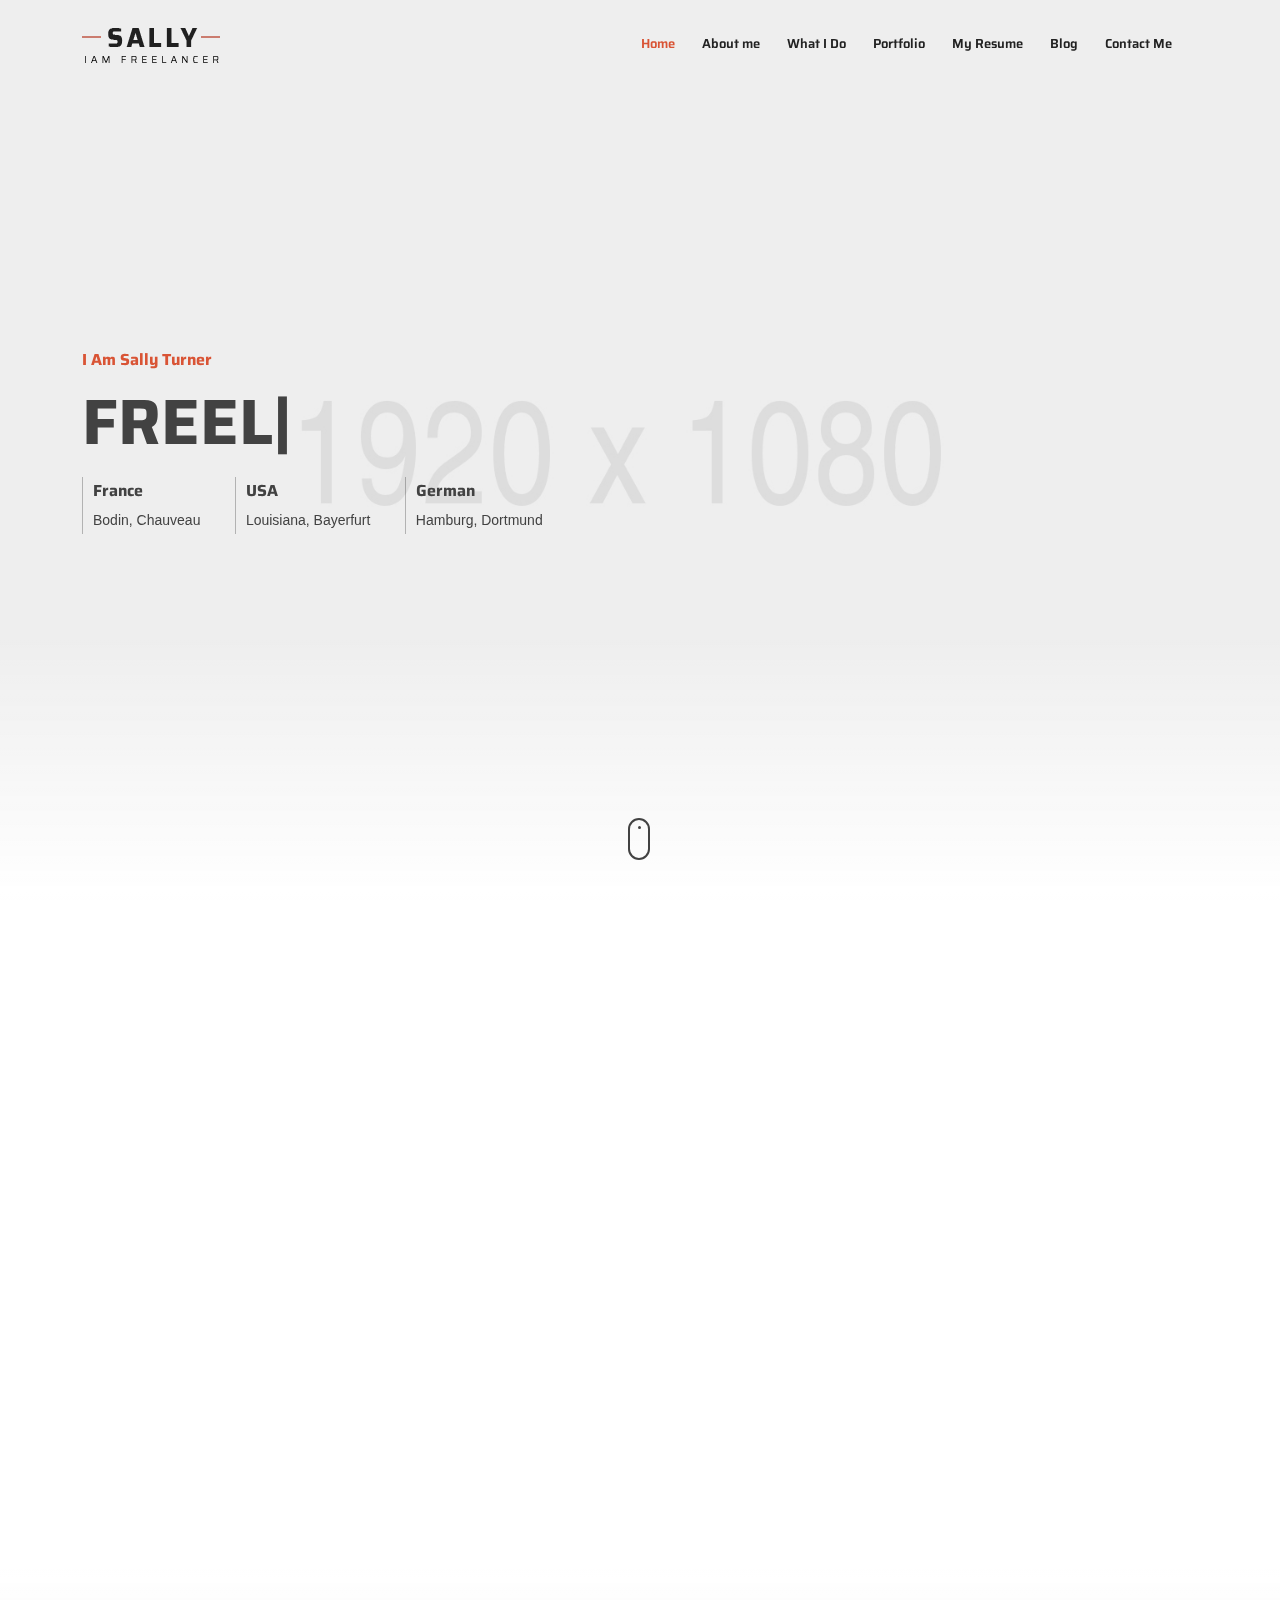
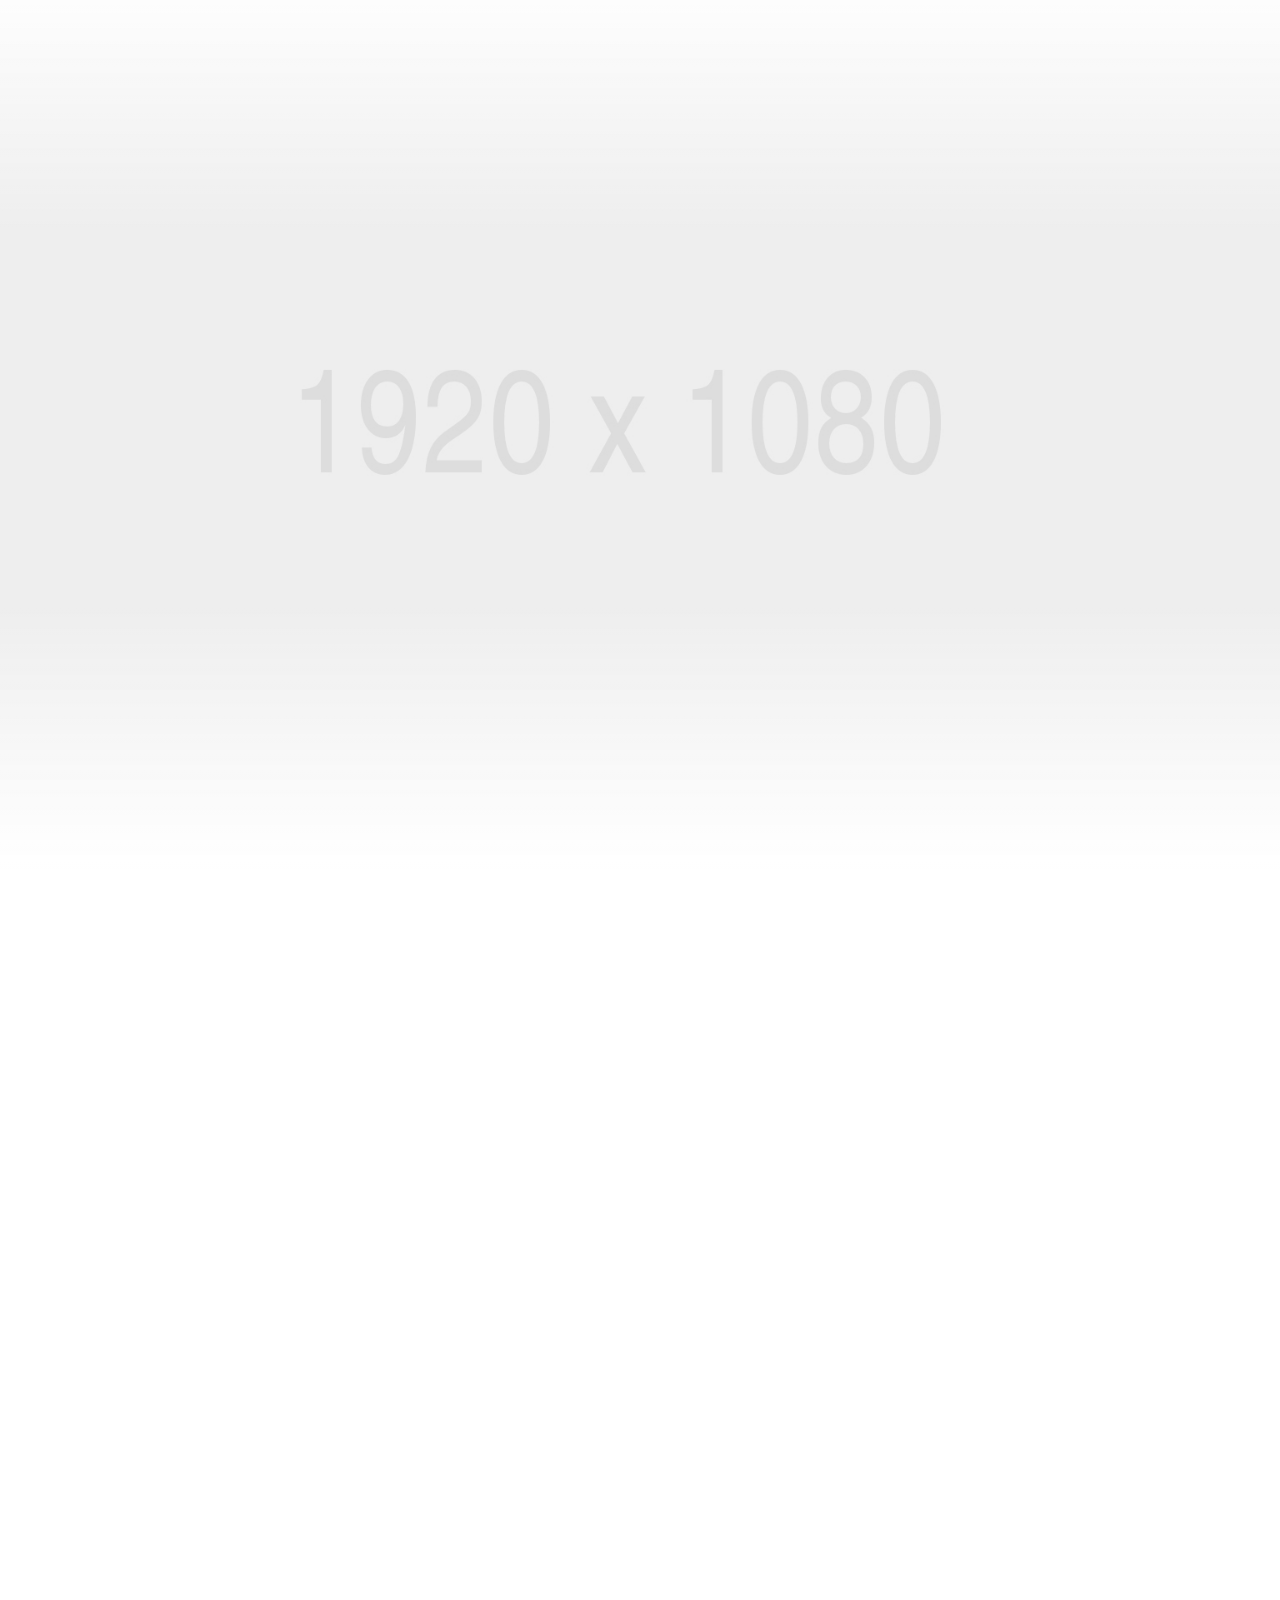
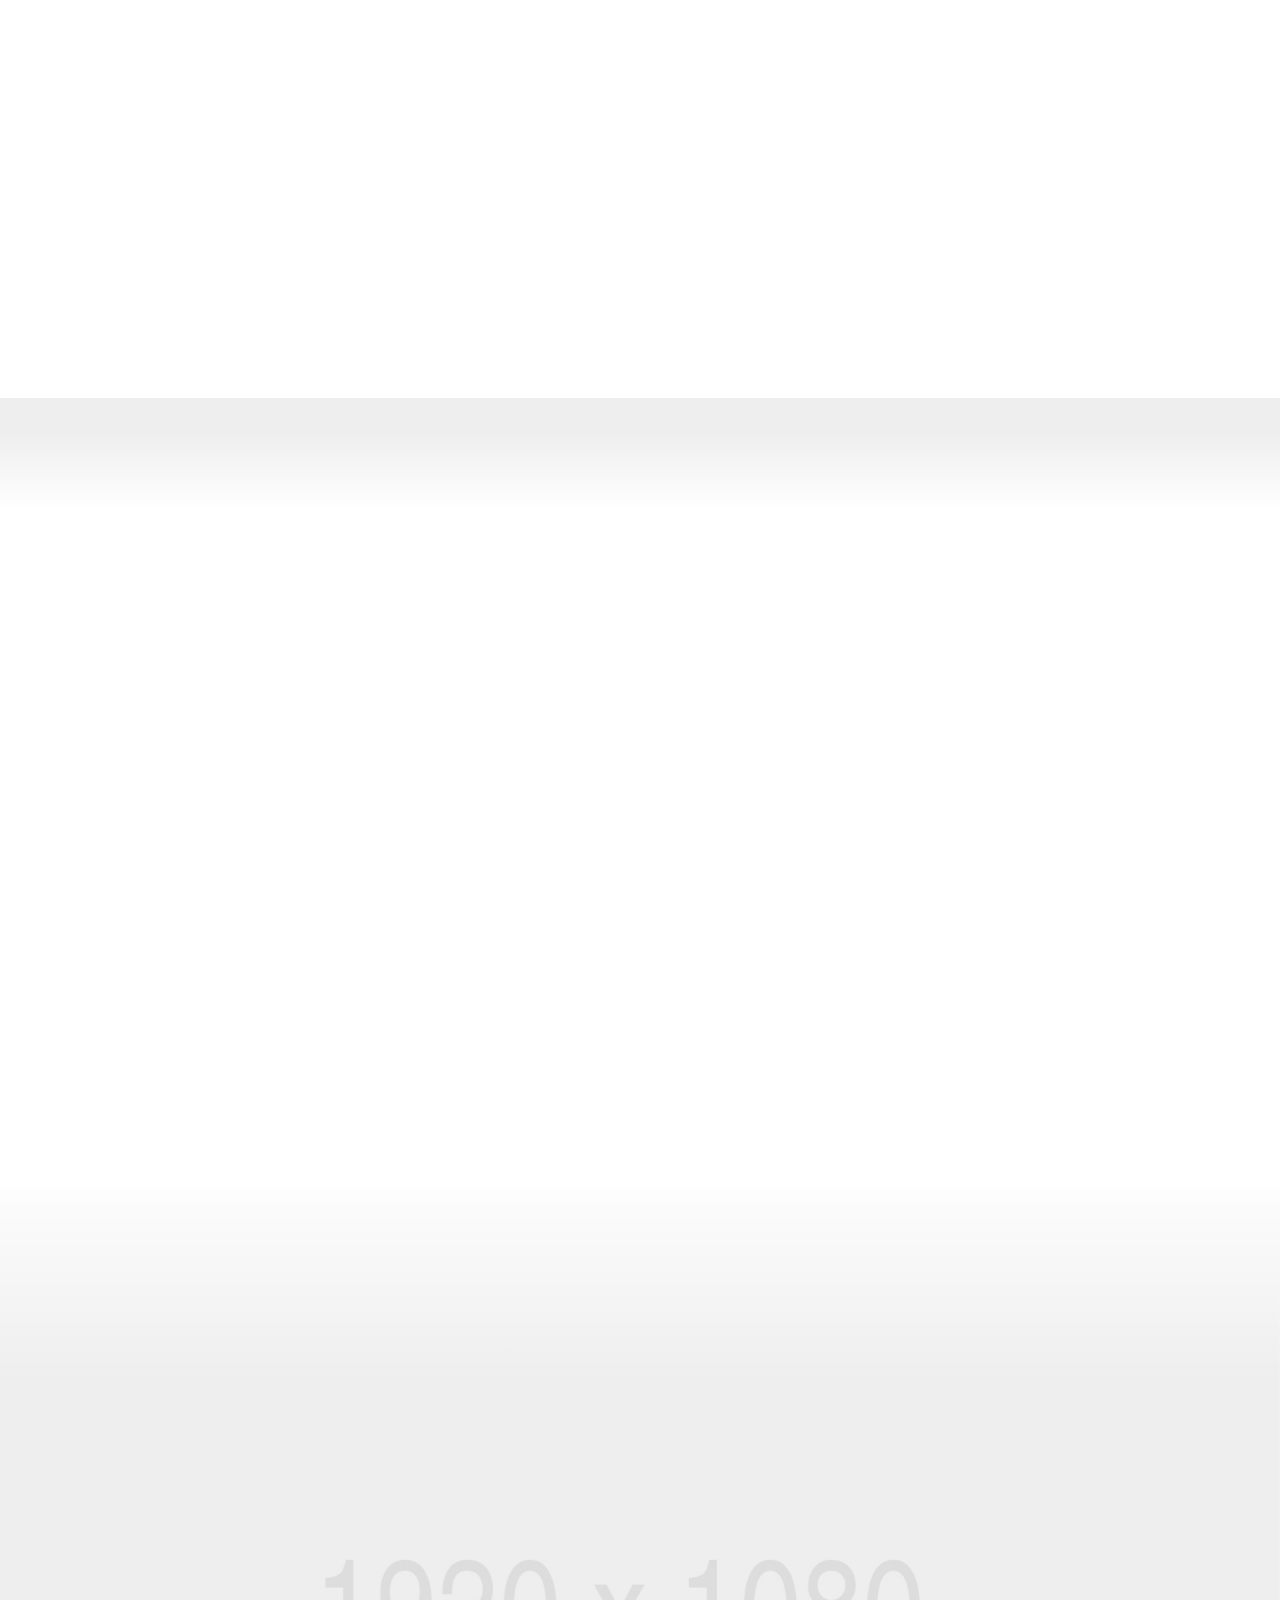
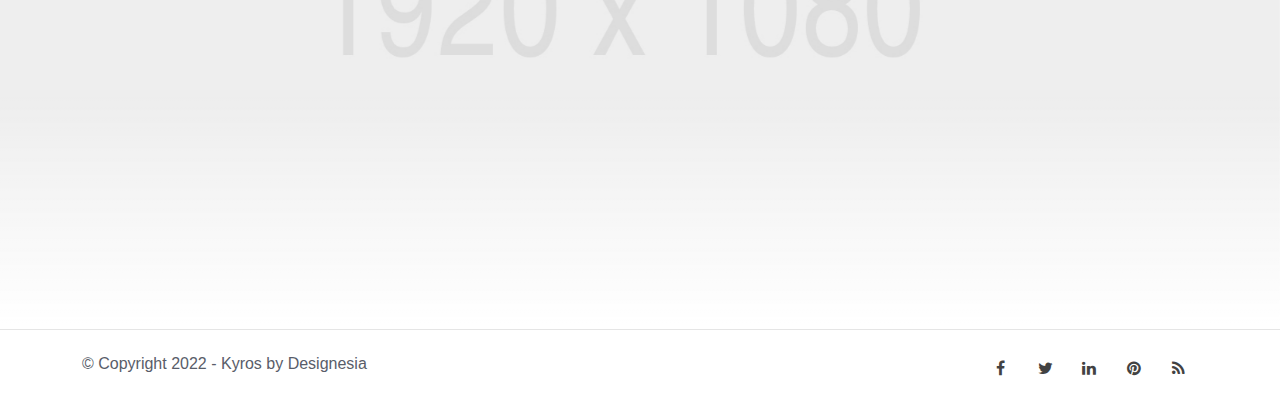
==== index-light.html @ 36700a08 "first commit" ====
<!DOCTYPE html>
<html lang="zxx">

<head>
    <title>Kyros - Personal Website</title>
    <link rel="icon" href="images/icon.png" type="image/gif" sizes="16x16">
    <meta content="text/html;charset=utf-8" http-equiv="Content-Type">
    <meta content="width=device-width, initial-scale=1.0" name="viewport" />
    <meta content="Kyros - Personal Website" name="description" />
    <meta content="" name="keywords" />
    <meta content="" name="author" />
    <!-- CSS Files
    ================================================== -->
    <link href="css/bootstrap.min.css" rel="stylesheet" type="text/css" id="bootstrap" />
    <link href="css/plugins.css" rel="stylesheet" type="text/css" />
    <link href="css/style.css" rel="stylesheet" type="text/css" />
    <style>
        :root {
            --primary-color: #D95435;
            --primary-color-rgb: 217, 84, 53;
        }
    </style>
    <link href="css/coloring.css" rel="stylesheet" type="text/css" />
</head>

<body class="onepage">
    <div id="wrapper">
        <!-- header begin -->
        <header class="transparent header-light">
            <div class="container">
                <div class="row">
                    <div class="col-md-12">
                        <div class="de-flex sm-pt10">
                            <div class="de-flex-col">
                                <div class="de-flex-col">
                                    <!-- logo begin -->
                                    <div id="logo">
                                        <a href="index.html">
                                            <img alt="" class="logo" src="images/logo-3.png" />
                                            <img alt="" class="logo-2" src="images/logo-3.png" />
                                        </a>
                                    </div>
                                    <!-- logo close -->
                                </div>
                            </div>
                            <div class="de-flex-col header-col-right">
                                <ul id="mainmenu">
                                    <li><a class="active" href="#top">Home<span></span></a></li>
                                    <li><a href="#section-about">About me<span></span></a></li>
                                    <li><a href="#section-services">What I Do<span></span></a></li>
                                    <li><a href="#section-portfolio">Portfolio<span></span></a></li>
                                    <li><a href="#section-resume">My Resume<span></span></a></li>
                                    <li><a href="#section-blog">Blog<span></span></a></li>
                                    <li><a href="#section-contact">Contact Me<span></span></a></li>
                                </ul>
                                <div class="menu_side_area">
                                    <span id="menu-btn"></span>
                                </div>
                            </div>
                        </div>
                    </div>
                </div>
            </div>
        </header>
        <!-- header close -->
        <!-- content begin -->
        <div class="no-bottom no-top" id="content">
            <div id="top"></div>

            <!-- page preloader begin -->
            <div id="preloader">
                <div class="preloader1"></div>
            </div>
            <!-- page preloader close -->
            
            <!-- float text begin -->
            <div class="float-text">
                <div class="de_social-icons">
                    <a href="#"><i class="fa fa-facebook fa-lg"></i></a>
                    <a href="#"><i class="fa fa-twitter fa-lg"></i></a>
                    <a href="#"><i class="fa fa-instagram fa-lg"></i></a>
                </div>
                <span>Follow Me</span>
            </div>
            <!-- float text close --> 

            <!-- load external content begin -->
            <div id="de_modal">
                <button class="button-close"></button>
                <div class="d-modal-loader"></div>
            </div>
             <!-- load external content close -->

            <section aria-label="section" class="jarallax no-top no-bottom">
                <img src="images/background/l1.jpg" class="jarallax-img" alt="">
                <div class="v-center">
                    <div class="container">
                        <div class="row align-items-center">
                            <div class="col-md-12">
                                <h6 class="wow fadeInUp" data-wow-delay=".4s"><span class="id-color-2">I Am Sally Turner</span></h6>
                                <div class="spacer-10"></div>
                                <div class="h1_big wow fadeInUp" data-wow-delay=".6s">
                                    <div class="typed-strings">
                                        <p>Freelancer</p>
                                        <p>Programmer</p>
                                        <p>Photographer</p>
                                    </div>
                                    <div class="typed"></div>
                                </div>
                            </div>
                            <div class="spacer-20"></div>
                            <ul class="list_location wow fadeInUp" data-wow-delay=".8s">
                                <li><span>France</span>Bodin, Chauveau</li>
                                <li><span>USA</span>Louisiana, Bayerfurt</li>
                                <li><span>German</span>Hamburg, Dortmund</li>
                            </ul>
                        </div>
                    </div>
                </div>
                <a href="#section-about" class="mouse-icon-click scroll-to wow fadeInUp" data-wow-delay=".8s">
                    <span class="mouse fadeScroll relative" data-scroll-speed="10">
                        <span class="scroll"></span>
                    </span>
                </a>
                <div class="de-gradient-edge-bottom"></div>
            </section>
            <section id="section-about">
                <div class="container relative">
                    <div class="row">
                        <div class="col-md-12 text-center wow fadeInUp">
                            <h2>About Me</h2>
                            <div class="space-border"></div>
                        </div>
                        <div class="col-md-8 offset-md-2 text-center wow fadeInUp">
                            <p>I am a website designer from Lousiana, with a strong focus in UI/UX design. I love to get new experiences and always learn from my surroundings. I've done more than 285 projects. You can check it through portfolio section on
                                this website. I looking forward to any opportunities and challenges. </p>
                        </div>
                        <div class="spacer-single"></div>
                        <div class="col-lg-3 position-relative wow fadeIn" data-wow-delay=".2s">
                            <div class="position-relative">
                                <div class="progressbar" data-animate="false">
                                    <div class="circle" data-percent="90">
                                        <div></div>
                                    </div>
                                    <h4>HTML</h4>
                                </div>
                            </div>
                        </div>
                        <div class="col-lg-3 position-relative wow fadeIn" data-wow-delay=".4s">
                            <div class="position-relative">
                                <div class="progressbar" data-animate="false">
                                    <div class="circle" data-percent="85">
                                        <div></div>
                                    </div>
                                    <h4>CSS</h4>
                                </div>
                            </div>
                        </div>
                        <div class="col-lg-3 position-relative wow fadeIn" data-wow-delay=".6s">
                            <div class="position-relative">
                                <div class="progressbar" data-animate="false">
                                    <div class="circle" data-percent="80">
                                        <div></div>
                                    </div>
                                    <h4>PHP</h4>
                                </div>
                            </div>
                        </div>
                        <div class="col-lg-3 position-relative wow fadeIn" data-wow-delay=".8s">
                            <div class="position-relative">
                                <div class="progressbar" data-animate="false">
                                    <div class="circle" data-percent="75">
                                        <div></div>
                                    </div>
                                    <h4>jQuery</h4>
                                </div>
                            </div>
                        </div>
                    </div>
                </div>
            </section>
            <section id="section-my-quote" aria-label="section" class="jarallax no-top no-bottom">
                <div class="de-gradient-edge-top"></div>
                <img src="images/background/l2.jpg" class="jarallax-img" alt="">
                <div class="v-center">
                    <div class="container">
                        <div class="row align-items-center">
                            <div class="col-md-10 offset-md-1">
                                <blockquote class="q-big wow fadeIn" data-wow-duration="3s">
                                    <i class="d-big icon_quotations"></i>
                                    Do more than is required. What is the distance between someone who achieves their goals consistently and those who spend their lives and careers merely following? The extra mile.
                                    <span class="d-quote-by">Kyros Noriaki</span>
                                </blockquote>
                                <div class="spacer-double"></div>
                            </div>
                        </div>
                    </div>
                </div>
                <div class="de-gradient-edge-bottom"></div>
            </section>
            <section id="section-services" class="no-bottom">
                <div class="container relative">
                    <div class="row">
                        <div class="col-md-12 text-center wow fadeInUp">
                            <h2>What I Do</h2>
                            <div class="space-border"></div>
                        </div>
                        <div class="spacer-single"></div>
                        <div class="row g-0">
                            <div class="col-lg-4 wow fadeIn" data-wow-delay=".2s">
                                <div class="de_3d-box">
                                    <div class="d-inner">
                                        <i class="icon_genius id-color-2"></i>
                                        <div class="text">
                                            <h3>Branding</h3>
                                            Ex velit cupidatat magna voluptate deserunt quis et dolor adipisicing elit culpa ad exercitation proident irure deserunt irure.
                                        </div>
                                    </div>
                                </div>
                            </div>
                            <div class="col-lg-4 wow fadeIn" data-wow-delay=".4s">
                                <div class="de_3d-box">
                                    <div class="d-inner">
                                        <i class="icon_tools id-color-2"></i>
                                        <div class="text">
                                            <h3>Development</h3>
                                            Ex velit cupidatat magna voluptate deserunt quis et dolor adipisicing elit culpa ad exercitation proident irure deserunt irure.
                                        </div>
                                    </div>
                                </div>
                            </div>
                            <div class="col-lg-4 wow fadeIn" data-wow-delay=".6s">
                                <div class="de_3d-box">
                                    <div class="d-inner">
                                        <i class="icon_camera_alt id-color-2"></i>
                                        <div class="text">
                                            <h3>Photography</h3>
                                            Ex velit cupidatat magna voluptate deserunt quis et dolor adipisicing elit culpa ad exercitation proident irure deserunt irure.
                                        </div>
                                    </div>
                                </div>
                            </div>
                        </div>
                    </div>
                </div>
            </section>
            <section id="section-portfolio" class="no-bottom">
                <div class="container relative">
                    <div class="row">
                        <div class="col-md-12 text-center wow fadeInUp">
                            <h2>Portfolio</h2>
                            <div class="space-border"></div>
                        </div>
                    </div>
                    <div id="gallery" class="row sequence">
                        <div class="col-md-4 item wow">
                            <div class="de_modal" data-url="single-project.html">
                                <div class="card-image-1 mod-c" data-tilt>
                                    <div class="d-text">
                                        <h3>Archi Interior Design</h3>
                                        <h5 class="d-tag">website</h5>
                                    </div>
                                    <img src="images/gallery/1.jpg" class="img-fluid" alt="">
                                </div>
                            </div>
                        </div>
                        <div class="col-md-4 item wow">
                            <div class="de_modal" data-url="single-project.html">
                                <div class="card-image-1 mod-c" data-tilt>
                                    <div class="d-text">
                                        <h3>Rockfest Event</h3>
                                        <h5 class="d-tag">website</h5>
                                    </div>
                                    <img src="images/gallery/2.jpg" class="img-fluid" alt="">
                                </div>
                            </div>
                        </div>
                        <div class="col-md-4 item wow">
                            <div class="de_modal" data-url="single-project.html">
                                <div class="card-image-1 mod-c" data-tilt>
                                    <div class="d-text">
                                        <h3>Justica Lawyer</h3>
                                        <h5 class="d-tag">website</h5>
                                    </div>
                                    <img src="images/gallery/3.jpg" class="img-fluid" alt="">
                                </div>
                            </div>
                        </div>
                        <div class="col-md-4 item wow">
                            <div class="de_modal" data-url="single-project.html">
                                <div class="card-image-1 mod-c" data-tilt>
                                    <div class="d-text">
                                        <h3>Bluetec App</h3>
                                        <h5 class="d-tag">website</h5>
                                    </div>
                                    <img src="images/gallery/4.jpg" class="img-fluid" alt="">
                                </div>
                            </div>
                        </div>
                        <div class="col-md-4 item wow">
                            <div class="de_modal" data-url="single-project.html">
                                <div class="card-image-1 mod-c" data-tilt>
                                    <div class="d-text">
                                        <h3>Uhost Hosting</h3>
                                        <h5 class="d-tag">website</h5>
                                    </div>
                                    <img src="images/gallery/5.jpg" class="img-fluid" alt="">
                                </div>
                            </div>
                        </div>
                        <div class="col-md-4 item wow">
                            <div class="de_modal" data-url="single-project.html">
                                <div class="card-image-1 mod-c" data-tilt>
                                    <div class="d-text">
                                        <h3>Bolo Creative</h3>
                                        <h5 class="d-tag">website</h5>
                                    </div>
                                    <img src="images/gallery/6.jpg" class="img-fluid" alt="">
                                </div>
                            </div>
                        </div>
                    </div>
                </div>
            </section>
            <section id="section-resume">
                <div class="container relative">
                    <div class="row">
                        <div class="col-md-12 text-center wow fadeInUp">
                            <h2>My Resume</h2>
                            <div class="space-border"></div>
                        </div>
                    </div>
                    <div class="row gh-5">
                        <div class="col-lg-6 wow fadeInUp">
                            <div class="p-4">
                                <h3 class="s_border">Experiences</h3>
                                <ul class="d_timeline">
                                    <li class="d_timeline-item">
                                        <h3 class="d_timeline-title">2014 - now</h3>
                                        <p class="d_timeline-text"><span class="d_title">Founder &amp; Creative Director</span><span class="d_company">Kyros Studio</span>Lorem ipsum dolor sit amet consectetur adipisicing elit. Animi tempora perferendis vero officia enim impedit voluptatem dignissimos, veniam ratione est alias rerum aperiam, nam aliquam reprehenderit iste dolor.</p>
                                    </li>
                                    <li class="d_timeline-item">
                                        <h3 class="d_timeline-title">2010 - 2014</h3>
                                        <p class="d_timeline-text"><span class="d_title">Senior UI / UX Designer</span><span class="d_company">Google Inc</span>Lorem ipsum dolor sit amet consectetur adipisicing elit. Animi tempora perferendis vero officia enim impedit voluptatem dignissimos, veniam ratione est alias rerum aperiam, nam aliquam reprehenderit iste dolor.</p>
                                    </li>
                                    <li class="d_timeline-item">
                                        <h3 class="d_timeline-title">2008 - 2010</h3>
                                        <p class="d_timeline-text"><span class="d_title">Graphic Designer</span><span class="d_company">Kyros Studio</span>Lorem ipsum dolor sit amet consectetur adipisicing elit. Animi tempora perferendis vero officia enim impedit voluptatem dignissimos, veniam ratione est alias rerum aperiam, nam aliquam reprehenderit iste dolor.</p>
                                    </li>
                                </ul>
                            </div>
                        </div>
                        <div class="col-lg-6 wow fadeInUp">
                            <div class="p-4">
                                <h3 class="s_border">Education</h3>
                                <ul class="d_timeline">
                                    <li class="d_timeline-item">
                                        <h3 class="d_timeline-title">2004 - 2008</h3>
                                        <p class="d_timeline-text"><span class="d_title">Master in Design</span><span class="d_company">New York University</span>Lorem ipsum dolor sit amet consectetur adipisicing elit. Animi tempora perferendis vero officia enim impedit voluptatem dignissimos, veniam ratione est alias rerum aperiam, nam aliquam reprehenderit iste dolor.</p>
                                    </li>
                                    <li class="d_timeline-item">
                                        <h3 class="d_timeline-title">2004 - 2008</h3>
                                        <p class="d_timeline-text"><span class="d_title">Bachelor of Arts</span><span class="d_company">University of London</span>Lorem ipsum dolor sit amet consectetur adipisicing elit. Animi tempora perferendis vero officia enim impedit voluptatem dignissimos, veniam ratione est alias rerum aperiam, nam aliquam reprehenderit iste dolor.</p>
                                    </li>
                                    <li class="d_timeline-item">
                                        <h3 class="d_timeline-title">2006 - 2004</h3>
                                        <p class="d_timeline-text"><span class="d_title">Artist of College</span><span class="d_company">University of Sydney</span>Lorem ipsum dolor sit amet consectetur adipisicing elit. Animi tempora perferendis vero officia enim impedit voluptatem dignissimos, veniam ratione est alias rerum aperiam, nam aliquam reprehenderit iste dolor.</p>
                                    </li>
                                </ul>
                            </div>
                        </div>
                    </div>
                </div>
            </section>
            <section id="section-fun-facts" aria-label="section" class="jarallax">
                <div class="de-gradient-edge-top"></div>
                <img src="images/background/l3.jpg" class="jarallax-img" alt="">
                <div class="container">
                        <div class="row">
                            <div class="col-md-3 wow fadeIn" data-wow-delay="0">
                                <div class="de_count text-center">
                                    <h3 class="timer" data-to="8240" data-speed="2500">0</h3>
                                    <span>Hours of Works</span>
                                </div>
                            </div>

                            <div class="col-md-3 wow fadeIn" data-wow-delay=".25s">
                                <div class="de_count text-center">
                                    <h3 class="timer" data-to="315" data-speed="2500">0</h3>
                                    <span>Projects Done</span>
                                </div>
                            </div>

                            <div class="col-md-3 wow fadeIn" data-wow-delay=".5s">
                                <div class="de_count text-center">
                                    <h3 class="timer" data-to="250" data-speed="2500">0</h3>
                                    <span>Satisfied Customers</span>
                                </div>
                            </div>

                            <div class="col-md-3 wow fadeIn" data-wow-delay=".75s">
                                <div class="de_count text-center">
                                    <h3 class="timer" data-to="32" data-speed="2500">0</h3>
                                    <span>Awards Winning</span>
                                </div>
                            </div>
                        </div>
                    </div>
                <div class="de-gradient-edge-bottom"></div>
            </section>
            <section id="section-blog" class="no-bottom">
                <div class="container relative">
                    <div class="row">
                        <div class="col-md-12 text-center wow fadeInUp">
                            <h2>Recent Blog</h2>
                            <div class="space-border"></div>
                        </div>
                    </div>
                    <div id="carousel-blog" class="owl-carousel wow fadeInUp">
                        <div class="bloglist item">
                            <div class="post-content">
                                <div class="post-image">
                                    <div class="de_modal" data-url="single-blog.html"><img alt="" src="images/blog/1.jpg" class="lazy grayscale"></div>
                                </div>
                                <div class="post-text">
                                    <h4 class="de_modal" data-url="single-blog.html">How to Make Better User Interface</h4>
                                    <p>Dolore officia sint incididunt non excepteur ea mollit commodo ut enim reprehenderit cupidatat labore ad laborum consectetur consequat...</p>
                                </div>
                            </div>
                        </div>
                        <div class="bloglist item">
                            <div class="post-content">
                                <div class="post-image">
                                    <div class="de_modal" data-url="single-blog.html"><img alt="" src="images/blog/2.jpg" class="lazy grayscale"></div>
                                </div>
                                <div class="post-text">
                                    <h4 class="de_modal" data-url="single-blog.html">10 Web Design Tips From Experts</h4>
                                    <p>Dolore officia sint incididunt non excepteur ea mollit commodo ut enim reprehenderit cupidatat labore ad laborum consectetur consequat...</p>
                                </div>
                            </div>
                        </div>
                        <div class="bloglist item">
                            <div class="post-content">
                                <div class="post-image">
                                    <div class="de_modal" data-url="single-blog.html"><img alt="" src="images/blog/3.jpg" class="lazy grayscale"></div>
                                </div>
                                <div class="post-text">
                                    <h4 class="de_modal" data-url="single-blog.html">The Importance of Web Design</h4>
                                    <p>Dolore officia sint incididunt non excepteur ea mollit commodo ut enim reprehenderit cupidatat labore ad laborum consectetur consequat...</p>
                                </div>
                            </div>
                        </div>
                        <div class="bloglist item">
                            <div class="post-content">
                                <div class="post-image">
                                    <div class="de_modal" data-url="single-blog.html"><img alt="" src="images/blog/4.jpg" class="lazy grayscale"></div>
                                </div>
                                <div class="post-text">
                                    <h4 class="de_modal" data-url="single-blog.html">10 Web Design Tips From Experts</h4>
                                    <p>Dolore officia sint incididunt non excepteur ea mollit commodo ut enim reprehenderit cupidatat labore ad laborum consectetur consequat...</p>
                                </div>
                            </div>
                        </div>
                        <div class="bloglist item">
                            <div class="post-content">
                                <div class="post-image">
                                    <div class="de_modal" data-url="single-blog.html"><img alt="" src="images/blog/5.jpg" class="lazy grayscale"></div>
                                </div>
                                <div class="post-text">
                                    <h4 class="de_modal" data-url="single-blog.html">The Importance of Web Design</h4>
                                    <p>Dolore officia sint incididunt non excepteur ea mollit commodo ut enim reprehenderit cupidatat labore ad laborum consectetur consequat...</p>
                                </div>
                            </div>
                        </div>
                        <div class="bloglist item">
                            <div class="post-content">
                                <div class="post-image">
                                    <div class="de_modal" data-url="single-blog.html"><img alt="" src="images/blog/6.jpg" class="lazy grayscale"></div>
                                </div>
                                <div class="post-text">
                                    <h4 class="de_modal" data-url="single-blog.html">Tips for Healthy Teeth<span></span></h4>
                                    <p>Dolore officia sint incididunt non excepteur ea mollit commodo ut enim reprehenderit cupidatat labore ad laborum consectetur consequat...</p>
                                </div>
                            </div>
                        </div>
                    </div>
                </div>
            </section>
            <section id="section-contact" class="jarallax">
                <div class="de-gradient-edge-top"></div>
                <img src="images/background/l4.jpg" class="jarallax-img" alt="">
                <div class="container z-index-1000">
                    <div class="row">
                        <div class="col-md-12 text-center wow fadeInUp">
                            <h2>Contact Me</h2>
                            <div class="space-border"></div>
                        </div>
                        <div class="col-lg-8 offset-lg-2 wow fadeInUp">
                            <div class="contact_form_wrapper">
                                <form name="contactForm" id="contact_form" class="form-border" method="post" action="#">
                                    <div class="row">
                                        <div class="col-md-4">
                                            <div class="field-set">
                                                <input type="text" name="Name" id="name" class="form-control" placeholder="Your Name" required>
                                            </div>
                                        </div>
                                        <div class="col-md-4">
                                            <div class="field-set">
                                                <input type="text" name="Email" id="email" class="form-control" placeholder="Your Email" required>
                                            </div>
                                        </div>
                                        <div class="col-md-4">
                                            <div class="field-set">
                                                <input type="text" name="phone" id="phone" class="form-control" placeholder="Your Phone" required>
                                            </div>
                                        </div>
                                    </div>
                                    <div class="text-center">
                                        <div class="field-set">
                                            <textarea name="message" id="message" class="form-control" placeholder="Your Message" required></textarea>
                                        </div>
                                        <div class="g-recaptcha" data-sitekey="copy-your-site-key-here"></div>
                                        <div id='submit' class="mt10">
                                            <input type='submit' id='send_message' value='Send Message' class="btn-main">
                                        </div>

                                        <div id="success_message" class='success'>
                                            Your message has been sent successfully. Refresh this page if you want to send more messages.
                                        </div>
                                        <div id="error_message" class='error'>
                                            Sorry there was an error sending your form.
                                        </div>

                                    </div>
                                </form>
                            </div>
                            <div class="spacer-double"></div>
                            <div class="row text-center wow fadeInUp">
                                <div class="col-md-4">
                                    <div class="wm-1"></div>
                                    <h6>Email Me</h6>
                                    <p>contact@kyrosnoriaki.com</p>
                                </div>
                                <div class="col-md-4">
                                    <div class="wm-1"></div>
                                    <h6>Call Me</h6>
                                    <p>+1 700 333 92 96</p>
                                </div>
                                <div class="col-md-4">
                                    <div class="wm-1"></div>
                                    <h6>Address</h6>
                                    <p>Collins Street West, Louisiana, Bayerfurt, USA</p>
                                </div>
                            </div>
                        </div>
                    </div>
                </div>
                <div class="de-gradient-edge-bottom"></div>
            </section>
        </div>
        <!-- content close -->
        <a href="#" id="back-to-top"></a>
        <!-- footer begin -->
        <footer>
            <div class="container">
                <div class="row">
                    <div class="col-md-6">
                        <a href="index.html">
                            <span class="copy">&copy; Copyright 2022 - Kyros by Designesia</span>
                        </a>
                    </div>
                    <div class="col-md-6">
                        <div class="social-icons">
                            <a href="#"><i class="fa fa-facebook fa-lg"></i></a>
                            <a href="#"><i class="fa fa-twitter fa-lg"></i></a>
                            <a href="#"><i class="fa fa-linkedin fa-lg"></i></a>
                            <a href="#"><i class="fa fa-pinterest fa-lg"></i></a>
                            <a href="#"><i class="fa fa-rss fa-lg"></i></a>
                        </div>
                    </div>
                </div>
            </div>
        </footer>
        <!-- footer close -->
    </div>
    <!-- Javascript Files
    ================================================== -->
    <script src="js/plugins.js"></script>
    <script src="js/designesia.js"></script>
    <script src='https://www.google.com/recaptcha/api.js' async defer></script>
    <script src="form.js"></script>
    <script>
    jQuery(document).ready(function() {
        $(function() {
            // jquery typed plugin
            $(".typed").typed({
                stringsElement: $('.typed-strings'),
                typeSpeed: 100,
                backDelay: 500,
                loop: true,
                contentType: 'html', // or text
                // defaults to false for infinite loop
                loopCount: false,
                callback: function() { null; },
                resetCallback: function() { newTyped(); }
            });
        });
    });
    </script>
</body>

</html>
---- css/plugins.css ----
@charset "UTF-8";
/*!
 * animate.css -http://daneden.me/animate
 * Version - 3.5.1
 * Licensed under the MIT license - http://opensource.org/licenses/MIT
 *
 * Copyright (c) 2016 Daniel Eden
 */
 .animated{-webkit-animation-duration:1s;animation-duration:1s;-webkit-animation-fill-mode:both;animation-fill-mode:both}.animated.infinite{-webkit-animation-iteration-count:infinite;animation-iteration-count:infinite}.animated.hinge{-webkit-animation-duration:2s;animation-duration:2s}.animated.flipOutX,.animated.flipOutY,.animated.bounceIn,.animated.bounceOut{-webkit-animation-duration:.75s;animation-duration:.75s}@-webkit-keyframes bounce{from,20%,53%,80%,to{-webkit-animation-timing-function:cubic-bezier(.215,.61,.355,1);animation-timing-function:cubic-bezier(.215,.61,.355,1);-webkit-transform:translate3d(0,0,0);transform:translate3d(0,0,0)}40%,43%{-webkit-animation-timing-function:cubic-bezier(.755,.05,.855,.06);animation-timing-function:cubic-bezier(.755,.05,.855,.06);-webkit-transform:translate3d(0,-30px,0);transform:translate3d(0,-30px,0)}70%{-webkit-animation-timing-function:cubic-bezier(.755,.05,.855,.06);animation-timing-function:cubic-bezier(.755,.05,.855,.06);-webkit-transform:translate3d(0,-15px,0);transform:translate3d(0,-15px,0)}90%{-webkit-transform:translate3d(0,-4px,0);transform:translate3d(0,-4px,0)}}@keyframes bounce{from,20%,53%,80%,to{-webkit-animation-timing-function:cubic-bezier(.215,.61,.355,1);animation-timing-function:cubic-bezier(.215,.61,.355,1);-webkit-transform:translate3d(0,0,0);transform:translate3d(0,0,0)}40%,43%{-webkit-animation-timing-function:cubic-bezier(.755,.05,.855,.06);animation-timing-function:cubic-bezier(.755,.05,.855,.06);-webkit-transform:translate3d(0,-30px,0);transform:translate3d(0,-30px,0)}70%{-webkit-animation-timing-function:cubic-bezier(.755,.05,.855,.06);animation-timing-function:cubic-bezier(.755,.05,.855,.06);-webkit-transform:translate3d(0,-15px,0);transform:translate3d(0,-15px,0)}90%{-webkit-transform:translate3d(0,-4px,0);transform:translate3d(0,-4px,0)}}.bounce{-webkit-animation-name:bounce;animation-name:bounce;-webkit-transform-origin:center bottom;transform-origin:center bottom}@-webkit-keyframes flash{from,50%,to{opacity:1}25%,75%{opacity:0}}@keyframes flash{from,50%,to{opacity:1}25%,75%{opacity:0}}.flash{-webkit-animation-name:flash;animation-name:flash}@-webkit-keyframes pulse{from{-webkit-transform:scale3d(1,1,1);transform:scale3d(1,1,1)}50%{-webkit-transform:scale3d(1.05,1.05,1.05);transform:scale3d(1.05,1.05,1.05)}to{-webkit-transform:scale3d(1,1,1);transform:scale3d(1,1,1)}}@keyframes pulse{from{-webkit-transform:scale3d(1,1,1);transform:scale3d(1,1,1)}50%{-webkit-transform:scale3d(1.05,1.05,1.05);transform:scale3d(1.05,1.05,1.05)}to{-webkit-transform:scale3d(1,1,1);transform:scale3d(1,1,1)}}.pulse{-webkit-animation-name:pulse;animation-name:pulse}@-webkit-keyframes rubberBand{from{-webkit-transform:scale3d(1,1,1);transform:scale3d(1,1,1)}30%{-webkit-transform:scale3d(1.25,.75,1);transform:scale3d(1.25,.75,1)}40%{-webkit-transform:scale3d(.75,1.25,1);transform:scale3d(.75,1.25,1)}50%{-webkit-transform:scale3d(1.15,.85,1);transform:scale3d(1.15,.85,1)}65%{-webkit-transform:scale3d(.95,1.05,1);transform:scale3d(.95,1.05,1)}75%{-webkit-transform:scale3d(1.05,.95,1);transform:scale3d(1.05,.95,1)}to{-webkit-transform:scale3d(1,1,1);transform:scale3d(1,1,1)}}@keyframes rubberBand{from{-webkit-transform:scale3d(1,1,1);transform:scale3d(1,1,1)}30%{-webkit-transform:scale3d(1.25,.75,1);transform:scale3d(1.25,.75,1)}40%{-webkit-transform:scale3d(.75,1.25,1);transform:scale3d(.75,1.25,1)}50%{-webkit-transform:scale3d(1.15,.85,1);transform:scale3d(1.15,.85,1)}65%{-webkit-transform:scale3d(.95,1.05,1);transform:scale3d(.95,1.05,1)}75%{-webkit-transform:scale3d(1.05,.95,1);transform:scale3d(1.05,.95,1)}to{-webkit-transform:scale3d(1,1,1);transform:scale3d(1,1,1)}}.rubberBand{-webkit-animation-name:rubberBand;animation-name:rubberBand}@-webkit-keyframes shake{from,to{-webkit-transform:translate3d(0,0,0);transform:translate3d(0,0,0)}10%,30%,50%,70%,90%{-webkit-transform:translate3d(-10px,0,0);transform:translate3d(-10px,0,0)}20%,40%,60%,80%{-webkit-transform:translate3d(10px,0,0);transform:translate3d(10px,0,0)}}@keyframes shake{from,to{-webkit-transform:translate3d(0,0,0);transform:translate3d(0,0,0)}10%,30%,50%,70%,90%{-webkit-transform:translate3d(-10px,0,0);transform:translate3d(-10px,0,0)}20%,40%,60%,80%{-webkit-transform:translate3d(10px,0,0);transform:translate3d(10px,0,0)}}.shake{-webkit-animation-name:shake;animation-name:shake}@-webkit-keyframes headShake{0%{-webkit-transform:translateX(0);transform:translateX(0)}6.5%{-webkit-transform:translateX(-6px) rotateY(-9deg);transform:translateX(-6px) rotateY(-9deg)}18.5%{-webkit-transform:translateX(5px) rotateY(7deg);transform:translateX(5px) rotateY(7deg)}31.5%{-webkit-transform:translateX(-3px) rotateY(-5deg);transform:translateX(-3px) rotateY(-5deg)}43.5%{-webkit-transform:translateX(2px) rotateY(3deg);transform:translateX(2px) rotateY(3deg)}50%{-webkit-transform:translateX(0);transform:translateX(0)}}@keyframes headShake{0%{-webkit-transform:translateX(0);transform:translateX(0)}6.5%{-webkit-transform:translateX(-6px) rotateY(-9deg);transform:translateX(-6px) rotateY(-9deg)}18.5%{-webkit-transform:translateX(5px) rotateY(7deg);transform:translateX(5px) rotateY(7deg)}31.5%{-webkit-transform:translateX(-3px) rotateY(-5deg);transform:translateX(-3px) rotateY(-5deg)}43.5%{-webkit-transform:translateX(2px) rotateY(3deg);transform:translateX(2px) rotateY(3deg)}50%{-webkit-transform:translateX(0);transform:translateX(0)}}.headShake{-webkit-animation-timing-function:ease-in-out;animation-timing-function:ease-in-out;-webkit-animation-name:headShake;animation-name:headShake}@-webkit-keyframes swing{20%{-webkit-transform:rotate3d(0,0,1,15deg);transform:rotate3d(0,0,1,15deg)}40%{-webkit-transform:rotate3d(0,0,1,-10deg);transform:rotate3d(0,0,1,-10deg)}60%{-webkit-transform:rotate3d(0,0,1,5deg);transform:rotate3d(0,0,1,5deg)}80%{-webkit-transform:rotate3d(0,0,1,-5deg);transform:rotate3d(0,0,1,-5deg)}to{-webkit-transform:rotate3d(0,0,1,0deg);transform:rotate3d(0,0,1,0deg)}}@keyframes swing{20%{-webkit-transform:rotate3d(0,0,1,15deg);transform:rotate3d(0,0,1,15deg)}40%{-webkit-transform:rotate3d(0,0,1,-10deg);transform:rotate3d(0,0,1,-10deg)}60%{-webkit-transform:rotate3d(0,0,1,5deg);transform:rotate3d(0,0,1,5deg)}80%{-webkit-transform:rotate3d(0,0,1,-5deg);transform:rotate3d(0,0,1,-5deg)}to{-webkit-transform:rotate3d(0,0,1,0deg);transform:rotate3d(0,0,1,0deg)}}.swing{-webkit-transform-origin:top center;transform-origin:top center;-webkit-animation-name:swing;animation-name:swing}@-webkit-keyframes tada{from{-webkit-transform:scale3d(1,1,1);transform:scale3d(1,1,1)}10%,20%{-webkit-transform:scale3d(.9,.9,.9) rotate3d(0,0,1,-3deg);transform:scale3d(.9,.9,.9) rotate3d(0,0,1,-3deg)}30%,50%,70%,90%{-webkit-transform:scale3d(1.1,1.1,1.1) rotate3d(0,0,1,3deg);transform:scale3d(1.1,1.1,1.1) rotate3d(0,0,1,3deg)}40%,60%,80%{-webkit-transform:scale3d(1.1,1.1,1.1) rotate3d(0,0,1,-3deg);transform:scale3d(1.1,1.1,1.1) rotate3d(0,0,1,-3deg)}to{-webkit-transform:scale3d(1,1,1);transform:scale3d(1,1,1)}}@keyframes tada{from{-webkit-transform:scale3d(1,1,1);transform:scale3d(1,1,1)}10%,20%{-webkit-transform:scale3d(.9,.9,.9) rotate3d(0,0,1,-3deg);transform:scale3d(.9,.9,.9) rotate3d(0,0,1,-3deg)}30%,50%,70%,90%{-webkit-transform:scale3d(1.1,1.1,1.1) rotate3d(0,0,1,3deg);transform:scale3d(1.1,1.1,1.1) rotate3d(0,0,1,3deg)}40%,60%,80%{-webkit-transform:scale3d(1.1,1.1,1.1) rotate3d(0,0,1,-3deg);transform:scale3d(1.1,1.1,1.1) rotate3d(0,0,1,-3deg)}to{-webkit-transform:scale3d(1,1,1);transform:scale3d(1,1,1)}}.tada{-webkit-animation-name:tada;animation-name:tada}@-webkit-keyframes wobble{from{-webkit-transform:none;transform:none}15%{-webkit-transform:translate3d(-25%,0,0) rotate3d(0,0,1,-5deg);transform:translate3d(-25%,0,0) rotate3d(0,0,1,-5deg)}30%{-webkit-transform:translate3d(20%,0,0) rotate3d(0,0,1,3deg);transform:translate3d(20%,0,0) rotate3d(0,0,1,3deg)}45%{-webkit-transform:translate3d(-15%,0,0) rotate3d(0,0,1,-3deg);transform:translate3d(-15%,0,0) rotate3d(0,0,1,-3deg)}60%{-webkit-transform:translate3d(10%,0,0) rotate3d(0,0,1,2deg);transform:translate3d(10%,0,0) rotate3d(0,0,1,2deg)}75%{-webkit-transform:translate3d(-5%,0,0) rotate3d(0,0,1,-1deg);transform:translate3d(-5%,0,0) rotate3d(0,0,1,-1deg)}to{-webkit-transform:none;transform:none}}@keyframes wobble{from{-webkit-transform:none;transform:none}15%{-webkit-transform:translate3d(-25%,0,0) rotate3d(0,0,1,-5deg);transform:translate3d(-25%,0,0) rotate3d(0,0,1,-5deg)}30%{-webkit-transform:translate3d(20%,0,0) rotate3d(0,0,1,3deg);transform:translate3d(20%,0,0) rotate3d(0,0,1,3deg)}45%{-webkit-transform:translate3d(-15%,0,0) rotate3d(0,0,1,-3deg);transform:translate3d(-15%,0,0) rotate3d(0,0,1,-3deg)}60%{-webkit-transform:translate3d(10%,0,0) rotate3d(0,0,1,2deg);transform:translate3d(10%,0,0) rotate3d(0,0,1,2deg)}75%{-webkit-transform:translate3d(-5%,0,0) rotate3d(0,0,1,-1deg);transform:translate3d(-5%,0,0) rotate3d(0,0,1,-1deg)}to{-webkit-transform:none;transform:none}}.wobble{-webkit-animation-name:wobble;animation-name:wobble}@-webkit-keyframes jello{from,11.1%,to{-webkit-transform:none;transform:none}22.2%{-webkit-transform:skewX(-12.5deg) skewY(-12.5deg);transform:skewX(-12.5deg) skewY(-12.5deg)}33.3%{-webkit-transform:skewX(6.25deg) skewY(6.25deg);transform:skewX(6.25deg) skewY(6.25deg)}44.4%{-webkit-transform:skewX(-3.125deg) skewY(-3.125deg);transform:skewX(-3.125deg) skewY(-3.125deg)}55.5%{-webkit-transform:skewX(1.5625deg) skewY(1.5625deg);transform:skewX(1.5625deg) skewY(1.5625deg)}66.6%{-webkit-transform:skewX(-0.78125deg) skewY(-0.78125deg);transform:skewX(-0.78125deg) skewY(-0.78125deg)}77.7%{-webkit-transform:skewX(0.390625deg) skewY(0.390625deg);transform:skewX(0.390625deg) skewY(0.390625deg)}88.8%{-webkit-transform:skewX(-0.1953125deg) skewY(-0.1953125deg);transform:skewX(-0.1953125deg) skewY(-0.1953125deg)}}@keyframes jello{from,11.1%,to{-webkit-transform:none;transform:none}22.2%{-webkit-transform:skewX(-12.5deg) skewY(-12.5deg);transform:skewX(-12.5deg) skewY(-12.5deg)}33.3%{-webkit-transform:skewX(6.25deg) skewY(6.25deg);transform:skewX(6.25deg) skewY(6.25deg)}44.4%{-webkit-transform:skewX(-3.125deg) skewY(-3.125deg);transform:skewX(-3.125deg) skewY(-3.125deg)}55.5%{-webkit-transform:skewX(1.5625deg) skewY(1.5625deg);transform:skewX(1.5625deg) skewY(1.5625deg)}66.6%{-webkit-transform:skewX(-0.78125deg) skewY(-0.78125deg);transform:skewX(-0.78125deg) skewY(-0.78125deg)}77.7%{-webkit-transform:skewX(0.390625deg) skewY(0.390625deg);transform:skewX(0.390625deg) skewY(0.390625deg)}88.8%{-webkit-transform:skewX(-0.1953125deg) skewY(-0.1953125deg);transform:skewX(-0.1953125deg) skewY(-0.1953125deg)}}.jello{-webkit-animation-name:jello;animation-name:jello;-webkit-transform-origin:center;transform-origin:center}@-webkit-keyframes bounceIn{from,20%,40%,60%,80%,to{-webkit-animation-timing-function:cubic-bezier(.215,.61,.355,1);animation-timing-function:cubic-bezier(.215,.61,.355,1)}0%{opacity:0;-webkit-transform:scale3d(.3,.3,.3);transform:scale3d(.3,.3,.3)}20%{-webkit-transform:scale3d(1.1,1.1,1.1);transform:scale3d(1.1,1.1,1.1)}40%{-webkit-transform:scale3d(.9,.9,.9);transform:scale3d(.9,.9,.9)}60%{opacity:1;-webkit-transform:scale3d(1.03,1.03,1.03);transform:scale3d(1.03,1.03,1.03)}80%{-webkit-transform:scale3d(.97,.97,.97);transform:scale3d(.97,.97,.97)}to{opacity:1;-webkit-transform:scale3d(1,1,1);transform:scale3d(1,1,1)}}@keyframes bounceIn{from,20%,40%,60%,80%,to{-webkit-animation-timing-function:cubic-bezier(.215,.61,.355,1);animation-timing-function:cubic-bezier(.215,.61,.355,1)}0%{opacity:0;-webkit-transform:scale3d(.3,.3,.3);transform:scale3d(.3,.3,.3)}20%{-webkit-transform:scale3d(1.1,1.1,1.1);transform:scale3d(1.1,1.1,1.1)}40%{-webkit-transform:scale3d(.9,.9,.9);transform:scale3d(.9,.9,.9)}60%{opacity:1;-webkit-transform:scale3d(1.03,1.03,1.03);transform:scale3d(1.03,1.03,1.03)}80%{-webkit-transform:scale3d(.97,.97,.97);transform:scale3d(.97,.97,.97)}to{opacity:1;-webkit-transform:scale3d(1,1,1);transform:scale3d(1,1,1)}}.bounceIn{-webkit-animation-name:bounceIn;animation-name:bounceIn}@-webkit-keyframes bounceInDown{from,60%,75%,90%,to{-webkit-animation-timing-function:cubic-bezier(.215,.61,.355,1);animation-timing-function:cubic-bezier(.215,.61,.355,1)}0%{opacity:0;-webkit-transform:translate3d(0,-3000px,0);transform:translate3d(0,-3000px,0)}60%{opacity:1;-webkit-transform:translate3d(0,25px,0);transform:translate3d(0,25px,0)}75%{-webkit-transform:translate3d(0,-10px,0);transform:translate3d(0,-10px,0)}90%{-webkit-transform:translate3d(0,5px,0);transform:translate3d(0,5px,0)}to{-webkit-transform:none;transform:none}}@keyframes bounceInDown{from,60%,75%,90%,to{-webkit-animation-timing-function:cubic-bezier(.215,.61,.355,1);animation-timing-function:cubic-bezier(.215,.61,.355,1)}0%{opacity:0;-webkit-transform:translate3d(0,-3000px,0);transform:translate3d(0,-3000px,0)}60%{opacity:1;-webkit-transform:translate3d(0,25px,0);transform:translate3d(0,25px,0)}75%{-webkit-transform:translate3d(0,-10px,0);transform:translate3d(0,-10px,0)}90%{-webkit-transform:translate3d(0,5px,0);transform:translate3d(0,5px,0)}to{-webkit-transform:none;transform:none}}.bounceInDown{-webkit-animation-name:bounceInDown;animation-name:bounceInDown}@-webkit-keyframes bounceInLeft{from,60%,75%,90%,to{-webkit-animation-timing-function:cubic-bezier(.215,.61,.355,1);animation-timing-function:cubic-bezier(.215,.61,.355,1)}0%{opacity:0;-webkit-transform:translate3d(-3000px,0,0);transform:translate3d(-3000px,0,0)}60%{opacity:1;-webkit-transform:translate3d(25px,0,0);transform:translate3d(25px,0,0)}75%{-webkit-transform:translate3d(-10px,0,0);transform:translate3d(-10px,0,0)}90%{-webkit-transform:translate3d(5px,0,0);transform:translate3d(5px,0,0)}to{-webkit-transform:none;transform:none}}@keyframes bounceInLeft{from,60%,75%,90%,to{-webkit-animation-timing-function:cubic-bezier(.215,.61,.355,1);animation-timing-function:cubic-bezier(.215,.61,.355,1)}0%{opacity:0;-webkit-transform:translate3d(-3000px,0,0);transform:translate3d(-3000px,0,0)}60%{opacity:1;-webkit-transform:translate3d(25px,0,0);transform:translate3d(25px,0,0)}75%{-webkit-transform:translate3d(-10px,0,0);transform:translate3d(-10px,0,0)}90%{-webkit-transform:translate3d(5px,0,0);transform:translate3d(5px,0,0)}to{-webkit-transform:none;transform:none}}.bounceInLeft{-webkit-animation-name:bounceInLeft;animation-name:bounceInLeft}@-webkit-keyframes bounceInRight{from,60%,75%,90%,to{-webkit-animation-timing-function:cubic-bezier(.215,.61,.355,1);animation-timing-function:cubic-bezier(.215,.61,.355,1)}from{opacity:0;-webkit-transform:translate3d(3000px,0,0);transform:translate3d(3000px,0,0)}60%{opacity:1;-webkit-transform:translate3d(-25px,0,0);transform:translate3d(-25px,0,0)}75%{-webkit-transform:translate3d(10px,0,0);transform:translate3d(10px,0,0)}90%{-webkit-transform:translate3d(-5px,0,0);transform:translate3d(-5px,0,0)}to{-webkit-transform:none;transform:none}}@keyframes bounceInRight{from,60%,75%,90%,to{-webkit-animation-timing-function:cubic-bezier(.215,.61,.355,1);animation-timing-function:cubic-bezier(.215,.61,.355,1)}from{opacity:0;-webkit-transform:translate3d(3000px,0,0);transform:translate3d(3000px,0,0)}60%{opacity:1;-webkit-transform:translate3d(-25px,0,0);transform:translate3d(-25px,0,0)}75%{-webkit-transform:translate3d(10px,0,0);transform:translate3d(10px,0,0)}90%{-webkit-transform:translate3d(-5px,0,0);transform:translate3d(-5px,0,0)}to{-webkit-transform:none;transform:none}}.bounceInRight{-webkit-animation-name:bounceInRight;animation-name:bounceInRight}@-webkit-keyframes bounceInUp{from,60%,75%,90%,to{-webkit-animation-timing-function:cubic-bezier(.215,.61,.355,1);animation-timing-function:cubic-bezier(.215,.61,.355,1)}from{opacity:0;-webkit-transform:translate3d(0,3000px,0);transform:translate3d(0,3000px,0)}60%{opacity:1;-webkit-transform:translate3d(0,-20px,0);transform:translate3d(0,-20px,0)}75%{-webkit-transform:translate3d(0,10px,0);transform:translate3d(0,10px,0)}90%{-webkit-transform:translate3d(0,-5px,0);transform:translate3d(0,-5px,0)}to{-webkit-transform:translate3d(0,0,0);transform:translate3d(0,0,0)}}@keyframes bounceInUp{from,60%,75%,90%,to{-webkit-animation-timing-function:cubic-bezier(.215,.61,.355,1);animation-timing-function:cubic-bezier(.215,.61,.355,1)}from{opacity:0;-webkit-transform:translate3d(0,3000px,0);transform:translate3d(0,3000px,0)}60%{opacity:1;-webkit-transform:translate3d(0,-20px,0);transform:translate3d(0,-20px,0)}75%{-webkit-transform:translate3d(0,10px,0);transform:translate3d(0,10px,0)}90%{-webkit-transform:translate3d(0,-5px,0);transform:translate3d(0,-5px,0)}to{-webkit-transform:translate3d(0,0,0);transform:translate3d(0,0,0)}}.bounceInUp{-webkit-animation-name:bounceInUp;animation-name:bounceInUp}@-webkit-keyframes bounceOut{20%{-webkit-transform:scale3d(.9,.9,.9);transform:scale3d(.9,.9,.9)}50%,55%{opacity:1;-webkit-transform:scale3d(1.1,1.1,1.1);transform:scale3d(1.1,1.1,1.1)}to{opacity:0;-webkit-transform:scale3d(.3,.3,.3);transform:scale3d(.3,.3,.3)}}@keyframes bounceOut{20%{-webkit-transform:scale3d(.9,.9,.9);transform:scale3d(.9,.9,.9)}50%,55%{opacity:1;-webkit-transform:scale3d(1.1,1.1,1.1);transform:scale3d(1.1,1.1,1.1)}to{opacity:0;-webkit-transform:scale3d(.3,.3,.3);transform:scale3d(.3,.3,.3)}}.bounceOut{-webkit-animation-name:bounceOut;animation-name:bounceOut}@-webkit-keyframes bounceOutDown{20%{-webkit-transform:translate3d(0,10px,0);transform:translate3d(0,10px,0)}40%,45%{opacity:1;-webkit-transform:translate3d(0,-20px,0);transform:translate3d(0,-20px,0)}to{opacity:0;-webkit-transform:translate3d(0,2000px,0);transform:translate3d(0,2000px,0)}}@keyframes bounceOutDown{20%{-webkit-transform:translate3d(0,10px,0);transform:translate3d(0,10px,0)}40%,45%{opacity:1;-webkit-transform:translate3d(0,-20px,0);transform:translate3d(0,-20px,0)}to{opacity:0;-webkit-transform:translate3d(0,2000px,0);transform:translate3d(0,2000px,0)}}.bounceOutDown{-webkit-animation-name:bounceOutDown;animation-name:bounceOutDown}@-webkit-keyframes bounceOutLeft{20%{opacity:1;-webkit-transform:translate3d(20px,0,0);transform:translate3d(20px,0,0)}to{opacity:0;-webkit-transform:translate3d(-2000px,0,0);transform:translate3d(-2000px,0,0)}}@keyframes bounceOutLeft{20%{opacity:1;-webkit-transform:translate3d(20px,0,0);transform:translate3d(20px,0,0)}to{opacity:0;-webkit-transform:translate3d(-2000px,0,0);transform:translate3d(-2000px,0,0)}}.bounceOutLeft{-webkit-animation-name:bounceOutLeft;animation-name:bounceOutLeft}@-webkit-keyframes bounceOutRight{20%{opacity:1;-webkit-transform:translate3d(-20px,0,0);transform:translate3d(-20px,0,0)}to{opacity:0;-webkit-transform:translate3d(2000px,0,0);transform:translate3d(2000px,0,0)}}@keyframes bounceOutRight{20%{opacity:1;-webkit-transform:translate3d(-20px,0,0);transform:translate3d(-20px,0,0)}to{opacity:0;-webkit-transform:translate3d(2000px,0,0);transform:translate3d(2000px,0,0)}}.bounceOutRight{-webkit-animation-name:bounceOutRight;animation-name:bounceOutRight}@-webkit-keyframes bounceOutUp{20%{-webkit-transform:translate3d(0,-10px,0);transform:translate3d(0,-10px,0)}40%,45%{opacity:1;-webkit-transform:translate3d(0,20px,0);transform:translate3d(0,20px,0)}to{opacity:0;-webkit-transform:translate3d(0,-2000px,0);transform:translate3d(0,-2000px,0)}}@keyframes bounceOutUp{20%{-webkit-transform:translate3d(0,-10px,0);transform:translate3d(0,-10px,0)}40%,45%{opacity:1;-webkit-transform:translate3d(0,20px,0);transform:translate3d(0,20px,0)}to{opacity:0;-webkit-transform:translate3d(0,-2000px,0);transform:translate3d(0,-2000px,0)}}.bounceOutUp{-webkit-animation-name:bounceOutUp;animation-name:bounceOutUp}@-webkit-keyframes fadeIn{from{opacity:0}to{opacity:1}}@keyframes fadeIn{from{opacity:0}to{opacity:1}}.fadeIn{-webkit-animation-name:fadeIn;animation-name:fadeIn}@-webkit-keyframes fadeInDown{from{opacity:0;-webkit-transform:translate3d(0,-30%,0);transform:translate3d(0,-30%,0)}to{opacity:1;-webkit-transform:none;transform:none}}@keyframes fadeInDown{from{opacity:0;-webkit-transform:translate3d(0,-30%,0);transform:translate3d(0,-30%,0)}to{opacity:1;-webkit-transform:none;transform:none}}.fadeInDown{-webkit-animation-name:fadeInDown;animation-name:fadeInDown}@-webkit-keyframes fadeInDownBig{from{opacity:0;-webkit-transform:translate3d(0,-2000px,0);transform:translate3d(0,-2000px,0)}to{opacity:1;-webkit-transform:none;transform:none}}@keyframes fadeInDownBig{from{opacity:0;-webkit-transform:translate3d(0,-2000px,0);transform:translate3d(0,-2000px,0)}to{opacity:1;-webkit-transform:none;transform:none}}.fadeInDownBig{-webkit-animation-name:fadeInDownBig;animation-name:fadeInDownBig}@-webkit-keyframes fadeInLeft{from{opacity:0;-webkit-transform:translate3d(-10%,0,0);transform:translate3d(-10%,0,0)}to{opacity:1;-webkit-transform:none;transform:none}}@keyframes fadeInLeft{from{opacity:0;-webkit-transform:translate3d(-10%,0,0);transform:translate3d(-10%,0,0)}to{opacity:1;-webkit-transform:none;transform:none}}.fadeInLeft{-webkit-animation-name:fadeInLeft;animation-name:fadeInLeft}@-webkit-keyframes fadeInLeftBig{from{opacity:0;-webkit-transform:translate3d(-2000px,0,0);transform:translate3d(-2000px,0,0)}to{opacity:1;-webkit-transform:none;transform:none}}@keyframes fadeInLeftBig{from{opacity:0;-webkit-transform:translate3d(-2000px,0,0);transform:translate3d(-2000px,0,0)}to{opacity:1;-webkit-transform:none;transform:none}}.fadeInLeftBig{-webkit-animation-name:fadeInLeftBig;animation-name:fadeInLeftBig}@-webkit-keyframes fadeInRight{from{opacity:0;-webkit-transform:translate3d(10%,0,0);transform:translate3d(10%,0,0)}to{opacity:1;-webkit-transform:none;transform:none}}@keyframes fadeInRight{from{opacity:0;-webkit-transform:translate3d(10%,0,0);transform:translate3d(10%,0,0)}to{opacity:1;-webkit-transform:none;transform:none}}.fadeInRight{-webkit-animation-name:fadeInRight;animation-name:fadeInRight}@-webkit-keyframes fadeInRightBig{from{opacity:0;-webkit-transform:translate3d(2000px,0,0);transform:translate3d(2000px,0,0)}to{opacity:1;-webkit-transform:none;transform:none}}@keyframes fadeInRightBig{from{opacity:0;-webkit-transform:translate3d(2000px,0,0);transform:translate3d(2000px,0,0)}to{opacity:1;-webkit-transform:none;transform:none}}.fadeInRightBig{-webkit-animation-name:fadeInRightBig;animation-name:fadeInRightBig}@-webkit-keyframes fadeInUp{from{opacity:0;-webkit-transform:translate3d(0,30%,0);transform:translate3d(0,30%,0)}to{opacity:1;-webkit-transform:none;transform:none}}@keyframes fadeInUp{from{opacity:0;-webkit-transform:translate3d(0,30%,0);transform:translate3d(0,30%,0)}to{opacity:1;-webkit-transform:none;transform:none}}.fadeInUp{-webkit-animation-name:fadeInUp;animation-name:fadeInUp}@-webkit-keyframes fadeInUpBig{from{opacity:0;-webkit-transform:translate3d(0,2000px,0);transform:translate3d(0,2000px,0)}to{opacity:1;-webkit-transform:none;transform:none}}@keyframes fadeInUpBig{from{opacity:0;-webkit-transform:translate3d(0,2000px,0);transform:translate3d(0,2000px,0)}to{opacity:1;-webkit-transform:none;transform:none}}.fadeInUpBig{-webkit-animation-name:fadeInUpBig;animation-name:fadeInUpBig}@-webkit-keyframes fadeOut{from{opacity:1}to{opacity:0}}@keyframes fadeOut{from{opacity:1}to{opacity:0}}.fadeOut{-webkit-animation-name:fadeOut;animation-name:fadeOut}@-webkit-keyframes fadeOutDown{from{opacity:1}to{opacity:0;-webkit-transform:translate3d(0,30%,0);transform:translate3d(0,30%,0)}}@keyframes fadeOutDown{from{opacity:1}to{opacity:0;-webkit-transform:translate3d(0,30%,0);transform:translate3d(0,30%,0)}}.fadeOutDown{-webkit-animation-name:fadeOutDown;animation-name:fadeOutDown}@-webkit-keyframes fadeOutDownBig{from{opacity:1}to{opacity:0;-webkit-transform:translate3d(0,2000px,0);transform:translate3d(0,2000px,0)}}@keyframes fadeOutDownBig{from{opacity:1}to{opacity:0;-webkit-transform:translate3d(0,2000px,0);transform:translate3d(0,2000px,0)}}.fadeOutDownBig{-webkit-animation-name:fadeOutDownBig;animation-name:fadeOutDownBig}@-webkit-keyframes fadeOutLeft{from{opacity:1}to{opacity:0;-webkit-transform:translate3d(-10%,0,0);transform:translate3d(-10%,0,0)}}@keyframes fadeOutLeft{from{opacity:1}to{opacity:0;-webkit-transform:translate3d(-10%,0,0);transform:translate3d(-10%,0,0)}}.fadeOutLeft{-webkit-animation-name:fadeOutLeft;animation-name:fadeOutLeft}@-webkit-keyframes fadeOutLeftBig{from{opacity:1}to{opacity:0;-webkit-transform:translate3d(-2000px,0,0);transform:translate3d(-2000px,0,0)}}@keyframes fadeOutLeftBig{from{opacity:1}to{opacity:0;-webkit-transform:translate3d(-2000px,0,0);transform:translate3d(-2000px,0,0)}}.fadeOutLeftBig{-webkit-animation-name:fadeOutLeftBig;animation-name:fadeOutLeftBig}@-webkit-keyframes fadeOutRight{from{opacity:1}to{opacity:0;-webkit-transform:translate3d(10%,0,0);transform:translate3d(10%,0,0)}}@keyframes fadeOutRight{from{opacity:1}to{opacity:0;-webkit-transform:translate3d(10%,0,0);transform:translate3d(10%,0,0)}}.fadeOutRight{-webkit-animation-name:fadeOutRight;animation-name:fadeOutRight}@-webkit-keyframes fadeOutRightBig{from{opacity:1}to{opacity:0;-webkit-transform:translate3d(2000px,0,0);transform:translate3d(2000px,0,0)}}@keyframes fadeOutRightBig{from{opacity:1}to{opacity:0;-webkit-transform:translate3d(2000px,0,0);transform:translate3d(2000px,0,0)}}.fadeOutRightBig{-webkit-animation-name:fadeOutRightBig;animation-name:fadeOutRightBig}@-webkit-keyframes fadeOutUp{from{opacity:1}to{opacity:0;-webkit-transform:translate3d(0,-30%,0);transform:translate3d(0,-30%,0)}}@keyframes fadeOutUp{from{opacity:1}to{opacity:0;-webkit-transform:translate3d(0,-30%,0);transform:translate3d(0,-30%,0)}}.fadeOutUp{-webkit-animation-name:fadeOutUp;animation-name:fadeOutUp}@-webkit-keyframes fadeOutUpBig{from{opacity:1}to{opacity:0;-webkit-transform:translate3d(0,-2000px,0);transform:translate3d(0,-2000px,0)}}@keyframes fadeOutUpBig{from{opacity:1}to{opacity:0;-webkit-transform:translate3d(0,-2000px,0);transform:translate3d(0,-2000px,0)}}.fadeOutUpBig{-webkit-animation-name:fadeOutUpBig;animation-name:fadeOutUpBig}@-webkit-keyframes flip{from{-webkit-transform:perspective(400px) rotate3d(0,1,0,-360deg);transform:perspective(400px) rotate3d(0,1,0,-360deg);-webkit-animation-timing-function:ease-out;animation-timing-function:ease-out}40%{-webkit-transform:perspective(400px) translate3d(0,0,150px) rotate3d(0,1,0,-190deg);transform:perspective(400px) translate3d(0,0,150px) rotate3d(0,1,0,-190deg);-webkit-animation-timing-function:ease-out;animation-timing-function:ease-out}50%{-webkit-transform:perspective(400px) translate3d(0,0,150px) rotate3d(0,1,0,-170deg);transform:perspective(400px) translate3d(0,0,150px) rotate3d(0,1,0,-170deg);-webkit-animation-timing-function:ease-in;animation-timing-function:ease-in}80%{-webkit-transform:perspective(400px) scale3d(.95,.95,.95);transform:perspective(400px) scale3d(.95,.95,.95);-webkit-animation-timing-function:ease-in;animation-timing-function:ease-in}to{-webkit-transform:perspective(400px);transform:perspective(400px);-webkit-animation-timing-function:ease-in;animation-timing-function:ease-in}}@keyframes flip{from{-webkit-transform:perspective(400px) rotate3d(0,1,0,-360deg);transform:perspective(400px) rotate3d(0,1,0,-360deg);-webkit-animation-timing-function:ease-out;animation-timing-function:ease-out}40%{-webkit-transform:perspective(400px) translate3d(0,0,150px) rotate3d(0,1,0,-190deg);transform:perspective(400px) translate3d(0,0,150px) rotate3d(0,1,0,-190deg);-webkit-animation-timing-function:ease-out;animation-timing-function:ease-out}50%{-webkit-transform:perspective(400px) translate3d(0,0,150px) rotate3d(0,1,0,-170deg);transform:perspective(400px) translate3d(0,0,150px) rotate3d(0,1,0,-170deg);-webkit-animation-timing-function:ease-in;animation-timing-function:ease-in}80%{-webkit-transform:perspective(400px) scale3d(.95,.95,.95);transform:perspective(400px) scale3d(.95,.95,.95);-webkit-animation-timing-function:ease-in;animation-timing-function:ease-in}to{-webkit-transform:perspective(400px);transform:perspective(400px);-webkit-animation-timing-function:ease-in;animation-timing-function:ease-in}}.animated.flip{-webkit-backface-visibility:visible;backface-visibility:visible;-webkit-animation-name:flip;animation-name:flip}@-webkit-keyframes flipInX{from{-webkit-transform:perspective(400px) rotate3d(1,0,0,90deg);transform:perspective(400px) rotate3d(1,0,0,90deg);-webkit-animation-timing-function:ease-in;animation-timing-function:ease-in;opacity:0}40%{-webkit-transform:perspective(400px) rotate3d(1,0,0,-20deg);transform:perspective(400px) rotate3d(1,0,0,-20deg);-webkit-animation-timing-function:ease-in;animation-timing-function:ease-in}60%{-webkit-transform:perspective(400px) rotate3d(1,0,0,10deg);transform:perspective(400px) rotate3d(1,0,0,10deg);opacity:1}80%{-webkit-transform:perspective(400px) rotate3d(1,0,0,-5deg);transform:perspective(400px) rotate3d(1,0,0,-5deg)}to{-webkit-transform:perspective(400px);transform:perspective(400px)}}@keyframes flipInX{from{-webkit-transform:perspective(400px) rotate3d(1,0,0,90deg);transform:perspective(400px) rotate3d(1,0,0,90deg);-webkit-animation-timing-function:ease-in;animation-timing-function:ease-in;opacity:0}40%{-webkit-transform:perspective(400px) rotate3d(1,0,0,-20deg);transform:perspective(400px) rotate3d(1,0,0,-20deg);-webkit-animation-timing-function:ease-in;animation-timing-function:ease-in}60%{-webkit-transform:perspective(400px) rotate3d(1,0,0,10deg);transform:perspective(400px) rotate3d(1,0,0,10deg);opacity:1}80%{-webkit-transform:perspective(400px) rotate3d(1,0,0,-5deg);transform:perspective(400px) rotate3d(1,0,0,-5deg)}to{-webkit-transform:perspective(400px);transform:perspective(400px)}}.flipInX{-webkit-backface-visibility:visible!important;backface-visibility:visible!important;-webkit-animation-name:flipInX;animation-name:flipInX}@-webkit-keyframes flipInY{from{-webkit-transform:perspective(400px) rotate3d(0,1,0,90deg);transform:perspective(400px) rotate3d(0,1,0,90deg);-webkit-animation-timing-function:ease-in;animation-timing-function:ease-in;opacity:0}40%{-webkit-transform:perspective(400px) rotate3d(0,1,0,-20deg);transform:perspective(400px) rotate3d(0,1,0,-20deg);-webkit-animation-timing-function:ease-in;animation-timing-function:ease-in}60%{-webkit-transform:perspective(400px) rotate3d(0,1,0,10deg);transform:perspective(400px) rotate3d(0,1,0,10deg);opacity:1}80%{-webkit-transform:perspective(400px) rotate3d(0,1,0,-5deg);transform:perspective(400px) rotate3d(0,1,0,-5deg)}to{-webkit-transform:perspective(400px);transform:perspective(400px)}}@keyframes flipInY{from{-webkit-transform:perspective(400px) rotate3d(0,1,0,90deg);transform:perspective(400px) rotate3d(0,1,0,90deg);-webkit-animation-timing-function:ease-in;animation-timing-function:ease-in;opacity:0}40%{-webkit-transform:perspective(400px) rotate3d(0,1,0,-20deg);transform:perspective(400px) rotate3d(0,1,0,-20deg);-webkit-animation-timing-function:ease-in;animation-timing-function:ease-in}60%{-webkit-transform:perspective(400px) rotate3d(0,1,0,10deg);transform:perspective(400px) rotate3d(0,1,0,10deg);opacity:1}80%{-webkit-transform:perspective(400px) rotate3d(0,1,0,-5deg);transform:perspective(400px) rotate3d(0,1,0,-5deg)}to{-webkit-transform:perspective(400px);transform:perspective(400px)}}.flipInY{-webkit-backface-visibility:visible!important;backface-visibility:visible!important;-webkit-animation-name:flipInY;animation-name:flipInY}@-webkit-keyframes flipOutX{from{-webkit-transform:perspective(400px);transform:perspective(400px)}30%{-webkit-transform:perspective(400px) rotate3d(1,0,0,-20deg);transform:perspective(400px) rotate3d(1,0,0,-20deg);opacity:1}to{-webkit-transform:perspective(400px) rotate3d(1,0,0,90deg);transform:perspective(400px) rotate3d(1,0,0,90deg);opacity:0}}@keyframes flipOutX{from{-webkit-transform:perspective(400px);transform:perspective(400px)}30%{-webkit-transform:perspective(400px) rotate3d(1,0,0,-20deg);transform:perspective(400px) rotate3d(1,0,0,-20deg);opacity:1}to{-webkit-transform:perspective(400px) rotate3d(1,0,0,90deg);transform:perspective(400px) rotate3d(1,0,0,90deg);opacity:0}}.flipOutX{-webkit-animation-name:flipOutX;animation-name:flipOutX;-webkit-backface-visibility:visible!important;backface-visibility:visible!important}@-webkit-keyframes flipOutY{from{-webkit-transform:perspective(400px);transform:perspective(400px)}30%{-webkit-transform:perspective(400px) rotate3d(0,1,0,-15deg);transform:perspective(400px) rotate3d(0,1,0,-15deg);opacity:1}to{-webkit-transform:perspective(400px) rotate3d(0,1,0,90deg);transform:perspective(400px) rotate3d(0,1,0,90deg);opacity:0}}@keyframes flipOutY{from{-webkit-transform:perspective(400px);transform:perspective(400px)}30%{-webkit-transform:perspective(400px) rotate3d(0,1,0,-15deg);transform:perspective(400px) rotate3d(0,1,0,-15deg);opacity:1}to{-webkit-transform:perspective(400px) rotate3d(0,1,0,90deg);transform:perspective(400px) rotate3d(0,1,0,90deg);opacity:0}}.flipOutY{-webkit-backface-visibility:visible!important;backface-visibility:visible!important;-webkit-animation-name:flipOutY;animation-name:flipOutY}@-webkit-keyframes lightSpeedIn{from{-webkit-transform:translate3d(10%,0,0) skewX(-30deg);transform:translate3d(10%,0,0) skewX(-30deg);opacity:0}60%{-webkit-transform:skewX(20deg);transform:skewX(20deg);opacity:1}80%{-webkit-transform:skewX(-5deg);transform:skewX(-5deg);opacity:1}to{-webkit-transform:none;transform:none;opacity:1}}@keyframes lightSpeedIn{from{-webkit-transform:translate3d(10%,0,0) skewX(-30deg);transform:translate3d(10%,0,0) skewX(-30deg);opacity:0}60%{-webkit-transform:skewX(20deg);transform:skewX(20deg);opacity:1}80%{-webkit-transform:skewX(-5deg);transform:skewX(-5deg);opacity:1}to{-webkit-transform:none;transform:none;opacity:1}}.lightSpeedIn{-webkit-animation-name:lightSpeedIn;animation-name:lightSpeedIn;-webkit-animation-timing-function:ease-out;animation-timing-function:ease-out}@-webkit-keyframes lightSpeedOut{from{opacity:1}to{-webkit-transform:translate3d(10%,0,0) skewX(30deg);transform:translate3d(10%,0,0) skewX(30deg);opacity:0}}@keyframes lightSpeedOut{from{opacity:1}to{-webkit-transform:translate3d(10%,0,0) skewX(30deg);transform:translate3d(10%,0,0) skewX(30deg);opacity:0}}.lightSpeedOut{-webkit-animation-name:lightSpeedOut;animation-name:lightSpeedOut;-webkit-animation-timing-function:ease-in;animation-timing-function:ease-in}@-webkit-keyframes rotateIn{from{-webkit-transform-origin:center;transform-origin:center;-webkit-transform:rotate3d(0,0,1,-200deg);transform:rotate3d(0,0,1,-200deg);opacity:0}to{-webkit-transform-origin:center;transform-origin:center;-webkit-transform:none;transform:none;opacity:1}}@keyframes rotateIn{from{-webkit-transform-origin:center;transform-origin:center;-webkit-transform:rotate3d(0,0,1,-200deg);transform:rotate3d(0,0,1,-200deg);opacity:0}to{-webkit-transform-origin:center;transform-origin:center;-webkit-transform:none;transform:none;opacity:1}}.rotateIn{-webkit-animation-name:rotateIn;animation-name:rotateIn}@-webkit-keyframes rotateInDownLeft{from{-webkit-transform-origin:left bottom;transform-origin:left bottom;-webkit-transform:rotate3d(0,0,1,-45deg);transform:rotate3d(0,0,1,-45deg);opacity:0}to{-webkit-transform-origin:left bottom;transform-origin:left bottom;-webkit-transform:none;transform:none;opacity:1}}@keyframes rotateInDownLeft{from{-webkit-transform-origin:left bottom;transform-origin:left bottom;-webkit-transform:rotate3d(0,0,1,-45deg);transform:rotate3d(0,0,1,-45deg);opacity:0}to{-webkit-transform-origin:left bottom;transform-origin:left bottom;-webkit-transform:none;transform:none;opacity:1}}.rotateInDownLeft{-webkit-animation-name:rotateInDownLeft;animation-name:rotateInDownLeft}@-webkit-keyframes rotateInDownRight{from{-webkit-transform-origin:right bottom;transform-origin:right bottom;-webkit-transform:rotate3d(0,0,1,45deg);transform:rotate3d(0,0,1,45deg);opacity:0}to{-webkit-transform-origin:right bottom;transform-origin:right bottom;-webkit-transform:none;transform:none;opacity:1}}@keyframes rotateInDownRight{from{-webkit-transform-origin:right bottom;transform-origin:right bottom;-webkit-transform:rotate3d(0,0,1,45deg);transform:rotate3d(0,0,1,45deg);opacity:0}to{-webkit-transform-origin:right bottom;transform-origin:right bottom;-webkit-transform:none;transform:none;opacity:1}}.rotateInDownRight{-webkit-animation-name:rotateInDownRight;animation-name:rotateInDownRight}@-webkit-keyframes rotateInUpLeft{from{-webkit-transform-origin:left bottom;transform-origin:left bottom;-webkit-transform:rotate3d(0,0,1,45deg);transform:rotate3d(0,0,1,45deg);opacity:0}to{-webkit-transform-origin:left bottom;transform-origin:left bottom;-webkit-transform:none;transform:none;opacity:1}}@keyframes rotateInUpLeft{from{-webkit-transform-origin:left bottom;transform-origin:left bottom;-webkit-transform:rotate3d(0,0,1,45deg);transform:rotate3d(0,0,1,45deg);opacity:0}to{-webkit-transform-origin:left bottom;transform-origin:left bottom;-webkit-transform:none;transform:none;opacity:1}}.rotateInUpLeft{-webkit-animation-name:rotateInUpLeft;animation-name:rotateInUpLeft}@-webkit-keyframes rotateInUpRight{from{-webkit-transform-origin:right bottom;transform-origin:right bottom;-webkit-transform:rotate3d(0,0,1,-90deg);transform:rotate3d(0,0,1,-90deg);opacity:0}to{-webkit-transform-origin:right bottom;transform-origin:right bottom;-webkit-transform:none;transform:none;opacity:1}}@keyframes rotateInUpRight{from{-webkit-transform-origin:right bottom;transform-origin:right bottom;-webkit-transform:rotate3d(0,0,1,-90deg);transform:rotate3d(0,0,1,-90deg);opacity:0}to{-webkit-transform-origin:right bottom;transform-origin:right bottom;-webkit-transform:none;transform:none;opacity:1}}.rotateInUpRight{-webkit-animation-name:rotateInUpRight;animation-name:rotateInUpRight}@-webkit-keyframes rotateOut{from{-webkit-transform-origin:center;transform-origin:center;opacity:1}to{-webkit-transform-origin:center;transform-origin:center;-webkit-transform:rotate3d(0,0,1,200deg);transform:rotate3d(0,0,1,200deg);opacity:0}}@keyframes rotateOut{from{-webkit-transform-origin:center;transform-origin:center;opacity:1}to{-webkit-transform-origin:center;transform-origin:center;-webkit-transform:rotate3d(0,0,1,200deg);transform:rotate3d(0,0,1,200deg);opacity:0}}.rotateOut{-webkit-animation-name:rotateOut;animation-name:rotateOut}@-webkit-keyframes rotateOutDownLeft{from{-webkit-transform-origin:left bottom;transform-origin:left bottom;opacity:1}to{-webkit-transform-origin:left bottom;transform-origin:left bottom;-webkit-transform:rotate3d(0,0,1,45deg);transform:rotate3d(0,0,1,45deg);opacity:0}}@keyframes rotateOutDownLeft{from{-webkit-transform-origin:left bottom;transform-origin:left bottom;opacity:1}to{-webkit-transform-origin:left bottom;transform-origin:left bottom;-webkit-transform:rotate3d(0,0,1,45deg);transform:rotate3d(0,0,1,45deg);opacity:0}}.rotateOutDownLeft{-webkit-animation-name:rotateOutDownLeft;animation-name:rotateOutDownLeft}@-webkit-keyframes rotateOutDownRight{from{-webkit-transform-origin:right bottom;transform-origin:right bottom;opacity:1}to{-webkit-transform-origin:right bottom;transform-origin:right bottom;-webkit-transform:rotate3d(0,0,1,-45deg);transform:rotate3d(0,0,1,-45deg);opacity:0}}@keyframes rotateOutDownRight{from{-webkit-transform-origin:right bottom;transform-origin:right bottom;opacity:1}to{-webkit-transform-origin:right bottom;transform-origin:right bottom;-webkit-transform:rotate3d(0,0,1,-45deg);transform:rotate3d(0,0,1,-45deg);opacity:0}}.rotateOutDownRight{-webkit-animation-name:rotateOutDownRight;animation-name:rotateOutDownRight}@-webkit-keyframes rotateOutUpLeft{from{-webkit-transform-origin:left bottom;transform-origin:left bottom;opacity:1}to{-webkit-transform-origin:left bottom;transform-origin:left bottom;-webkit-transform:rotate3d(0,0,1,-45deg);transform:rotate3d(0,0,1,-45deg);opacity:0}}@keyframes rotateOutUpLeft{from{-webkit-transform-origin:left bottom;transform-origin:left bottom;opacity:1}to{-webkit-transform-origin:left bottom;transform-origin:left bottom;-webkit-transform:rotate3d(0,0,1,-45deg);transform:rotate3d(0,0,1,-45deg);opacity:0}}.rotateOutUpLeft{-webkit-animation-name:rotateOutUpLeft;animation-name:rotateOutUpLeft}@-webkit-keyframes rotateOutUpRight{from{-webkit-transform-origin:right bottom;transform-origin:right bottom;opacity:1}to{-webkit-transform-origin:right bottom;transform-origin:right bottom;-webkit-transform:rotate3d(0,0,1,90deg);transform:rotate3d(0,0,1,90deg);opacity:0}}@keyframes rotateOutUpRight{from{-webkit-transform-origin:right bottom;transform-origin:right bottom;opacity:1}to{-webkit-transform-origin:right bottom;transform-origin:right bottom;-webkit-transform:rotate3d(0,0,1,90deg);transform:rotate3d(0,0,1,90deg);opacity:0}}.rotateOutUpRight{-webkit-animation-name:rotateOutUpRight;animation-name:rotateOutUpRight}@-webkit-keyframes hinge{0%{-webkit-transform-origin:top left;transform-origin:top left;-webkit-animation-timing-function:ease-in-out;animation-timing-function:ease-in-out}20%,60%{-webkit-transform:rotate3d(0,0,1,80deg);transform:rotate3d(0,0,1,80deg);-webkit-transform-origin:top left;transform-origin:top left;-webkit-animation-timing-function:ease-in-out;animation-timing-function:ease-in-out}40%,80%{-webkit-transform:rotate3d(0,0,1,60deg);transform:rotate3d(0,0,1,60deg);-webkit-transform-origin:top left;transform-origin:top left;-webkit-animation-timing-function:ease-in-out;animation-timing-function:ease-in-out;opacity:1}to{-webkit-transform:translate3d(0,700px,0);transform:translate3d(0,700px,0);opacity:0}}@keyframes hinge{0%{-webkit-transform-origin:top left;transform-origin:top left;-webkit-animation-timing-function:ease-in-out;animation-timing-function:ease-in-out}20%,60%{-webkit-transform:rotate3d(0,0,1,80deg);transform:rotate3d(0,0,1,80deg);-webkit-transform-origin:top left;transform-origin:top left;-webkit-animation-timing-function:ease-in-out;animation-timing-function:ease-in-out}40%,80%{-webkit-transform:rotate3d(0,0,1,60deg);transform:rotate3d(0,0,1,60deg);-webkit-transform-origin:top left;transform-origin:top left;-webkit-animation-timing-function:ease-in-out;animation-timing-function:ease-in-out;opacity:1}to{-webkit-transform:translate3d(0,700px,0);transform:translate3d(0,700px,0);opacity:0}}.hinge{-webkit-animation-name:hinge;animation-name:hinge}@-webkit-keyframes rollIn{from{opacity:0;-webkit-transform:translate3d(-10%,0,0) rotate3d(0,0,1,-120deg);transform:translate3d(-10%,0,0) rotate3d(0,0,1,-120deg)}to{opacity:1;-webkit-transform:none;transform:none}}@keyframes rollIn{from{opacity:0;-webkit-transform:translate3d(-10%,0,0) rotate3d(0,0,1,-120deg);transform:translate3d(-10%,0,0) rotate3d(0,0,1,-120deg)}to{opacity:1;-webkit-transform:none;transform:none}}.rollIn{-webkit-animation-name:rollIn;animation-name:rollIn}@-webkit-keyframes rollOut{from{opacity:1}to{opacity:0;-webkit-transform:translate3d(10%,0,0) rotate3d(0,0,1,120deg);transform:translate3d(10%,0,0) rotate3d(0,0,1,120deg)}}@keyframes rollOut{from{opacity:1}to{opacity:0;-webkit-transform:translate3d(10%,0,0) rotate3d(0,0,1,120deg);transform:translate3d(10%,0,0) rotate3d(0,0,1,120deg)}}.rollOut{-webkit-animation-name:rollOut;animation-name:rollOut}@-webkit-keyframes zoomIn{from{opacity:0;-webkit-transform:scale3d(.3,.3,.3);transform:scale3d(.3,.3,.3)}50%{opacity:1}}@keyframes zoomIn{from{opacity:0;-webkit-transform:scale3d(.3,.3,.3);transform:scale3d(.3,.3,.3)}50%{opacity:1}}.zoomIn{-webkit-animation-name:zoomIn;animation-name:zoomIn}@-webkit-keyframes zoomInDown{from{opacity:0;-webkit-transform:scale3d(.1,.1,.1) translate3d(0,-1000px,0);transform:scale3d(.1,.1,.1) translate3d(0,-1000px,0);-webkit-animation-timing-function:cubic-bezier(.55,.055,.675,.19);animation-timing-function:cubic-bezier(.55,.055,.675,.19)}60%{opacity:1;-webkit-transform:scale3d(.475,.475,.475) translate3d(0,60px,0);transform:scale3d(.475,.475,.475) translate3d(0,60px,0);-webkit-animation-timing-function:cubic-bezier(.175,.885,.32,1);animation-timing-function:cubic-bezier(.175,.885,.32,1)}}@keyframes zoomInDown{from{opacity:0;-webkit-transform:scale3d(.1,.1,.1) translate3d(0,-1000px,0);transform:scale3d(.1,.1,.1) translate3d(0,-1000px,0);-webkit-animation-timing-function:cubic-bezier(.55,.055,.675,.19);animation-timing-function:cubic-bezier(.55,.055,.675,.19)}60%{opacity:1;-webkit-transform:scale3d(.475,.475,.475) translate3d(0,60px,0);transform:scale3d(.475,.475,.475) translate3d(0,60px,0);-webkit-animation-timing-function:cubic-bezier(.175,.885,.32,1);animation-timing-function:cubic-bezier(.175,.885,.32,1)}}.zoomInDown{-webkit-animation-name:zoomInDown;animation-name:zoomInDown}@-webkit-keyframes zoomInLeft{from{opacity:0;-webkit-transform:scale3d(.1,.1,.1) translate3d(-1000px,0,0);transform:scale3d(.1,.1,.1) translate3d(-1000px,0,0);-webkit-animation-timing-function:cubic-bezier(.55,.055,.675,.19);animation-timing-function:cubic-bezier(.55,.055,.675,.19)}60%{opacity:1;-webkit-transform:scale3d(.475,.475,.475) translate3d(10px,0,0);transform:scale3d(.475,.475,.475) translate3d(10px,0,0);-webkit-animation-timing-function:cubic-bezier(.175,.885,.32,1);animation-timing-function:cubic-bezier(.175,.885,.32,1)}}@keyframes zoomInLeft{from{opacity:0;-webkit-transform:scale3d(.1,.1,.1) translate3d(-1000px,0,0);transform:scale3d(.1,.1,.1) translate3d(-1000px,0,0);-webkit-animation-timing-function:cubic-bezier(.55,.055,.675,.19);animation-timing-function:cubic-bezier(.55,.055,.675,.19)}60%{opacity:1;-webkit-transform:scale3d(.475,.475,.475) translate3d(10px,0,0);transform:scale3d(.475,.475,.475) translate3d(10px,0,0);-webkit-animation-timing-function:cubic-bezier(.175,.885,.32,1);animation-timing-function:cubic-bezier(.175,.885,.32,1)}}.zoomInLeft{-webkit-animation-name:zoomInLeft;animation-name:zoomInLeft}@-webkit-keyframes zoomInRight{from{opacity:0;-webkit-transform:scale3d(.1,.1,.1) translate3d(1000px,0,0);transform:scale3d(.1,.1,.1) translate3d(1000px,0,0);-webkit-animation-timing-function:cubic-bezier(.55,.055,.675,.19);animation-timing-function:cubic-bezier(.55,.055,.675,.19)}60%{opacity:1;-webkit-transform:scale3d(.475,.475,.475) translate3d(-10px,0,0);transform:scale3d(.475,.475,.475) translate3d(-10px,0,0);-webkit-animation-timing-function:cubic-bezier(.175,.885,.32,1);animation-timing-function:cubic-bezier(.175,.885,.32,1)}}@keyframes zoomInRight{from{opacity:0;-webkit-transform:scale3d(.1,.1,.1) translate3d(1000px,0,0);transform:scale3d(.1,.1,.1) translate3d(1000px,0,0);-webkit-animation-timing-function:cubic-bezier(.55,.055,.675,.19);animation-timing-function:cubic-bezier(.55,.055,.675,.19)}60%{opacity:1;-webkit-transform:scale3d(.475,.475,.475) translate3d(-10px,0,0);transform:scale3d(.475,.475,.475) translate3d(-10px,0,0);-webkit-animation-timing-function:cubic-bezier(.175,.885,.32,1);animation-timing-function:cubic-bezier(.175,.885,.32,1)}}.zoomInRight{-webkit-animation-name:zoomInRight;animation-name:zoomInRight}@-webkit-keyframes zoomInUp{from{opacity:0;-webkit-transform:scale3d(.1,.1,.1) translate3d(0,1000px,0);transform:scale3d(.1,.1,.1) translate3d(0,1000px,0);-webkit-animation-timing-function:cubic-bezier(.55,.055,.675,.19);animation-timing-function:cubic-bezier(.55,.055,.675,.19)}60%{opacity:1;-webkit-transform:scale3d(.475,.475,.475) translate3d(0,-60px,0);transform:scale3d(.475,.475,.475) translate3d(0,-60px,0);-webkit-animation-timing-function:cubic-bezier(.175,.885,.32,1);animation-timing-function:cubic-bezier(.175,.885,.32,1)}}@keyframes zoomInUp{from{opacity:0;-webkit-transform:scale3d(.1,.1,.1) translate3d(0,1000px,0);transform:scale3d(.1,.1,.1) translate3d(0,1000px,0);-webkit-animation-timing-function:cubic-bezier(.55,.055,.675,.19);animation-timing-function:cubic-bezier(.55,.055,.675,.19)}60%{opacity:1;-webkit-transform:scale3d(.475,.475,.475) translate3d(0,-60px,0);transform:scale3d(.475,.475,.475) translate3d(0,-60px,0);-webkit-animation-timing-function:cubic-bezier(.175,.885,.32,1);animation-timing-function:cubic-bezier(.175,.885,.32,1)}}.zoomInUp{-webkit-animation-name:zoomInUp;animation-name:zoomInUp}@-webkit-keyframes zoomOut{from{opacity:1}50%{opacity:0;-webkit-transform:scale3d(.3,.3,.3);transform:scale3d(.3,.3,.3)}to{opacity:0}}@keyframes zoomOut{from{opacity:1}50%{opacity:0;-webkit-transform:scale3d(.3,.3,.3);transform:scale3d(.3,.3,.3)}to{opacity:0}}.zoomOut{-webkit-animation-name:zoomOut;animation-name:zoomOut}@-webkit-keyframes zoomOutDown{40%{opacity:1;-webkit-transform:scale3d(.475,.475,.475) translate3d(0,-60px,0);transform:scale3d(.475,.475,.475) translate3d(0,-60px,0);-webkit-animation-timing-function:cubic-bezier(.55,.055,.675,.19);animation-timing-function:cubic-bezier(.55,.055,.675,.19)}to{opacity:0;-webkit-transform:scale3d(.1,.1,.1) translate3d(0,2000px,0);transform:scale3d(.1,.1,.1) translate3d(0,2000px,0);-webkit-transform-origin:center bottom;transform-origin:center bottom;-webkit-animation-timing-function:cubic-bezier(.175,.885,.32,1);animation-timing-function:cubic-bezier(.175,.885,.32,1)}}@keyframes zoomOutDown{40%{opacity:1;-webkit-transform:scale3d(.475,.475,.475) translate3d(0,-60px,0);transform:scale3d(.475,.475,.475) translate3d(0,-60px,0);-webkit-animation-timing-function:cubic-bezier(.55,.055,.675,.19);animation-timing-function:cubic-bezier(.55,.055,.675,.19)}to{opacity:0;-webkit-transform:scale3d(.1,.1,.1) translate3d(0,2000px,0);transform:scale3d(.1,.1,.1) translate3d(0,2000px,0);-webkit-transform-origin:center bottom;transform-origin:center bottom;-webkit-animation-timing-function:cubic-bezier(.175,.885,.32,1);animation-timing-function:cubic-bezier(.175,.885,.32,1)}}.zoomOutDown{-webkit-animation-name:zoomOutDown;animation-name:zoomOutDown}@-webkit-keyframes zoomOutLeft{40%{opacity:1;-webkit-transform:scale3d(.475,.475,.475) translate3d(42px,0,0);transform:scale3d(.475,.475,.475) translate3d(42px,0,0)}to{opacity:0;-webkit-transform:scale(.1) translate3d(-2000px,0,0);transform:scale(.1) translate3d(-2000px,0,0);-webkit-transform-origin:left center;transform-origin:left center}}@keyframes zoomOutLeft{40%{opacity:1;-webkit-transform:scale3d(.475,.475,.475) translate3d(42px,0,0);transform:scale3d(.475,.475,.475) translate3d(42px,0,0)}to{opacity:0;-webkit-transform:scale(.1) translate3d(-2000px,0,0);transform:scale(.1) translate3d(-2000px,0,0);-webkit-transform-origin:left center;transform-origin:left center}}.zoomOutLeft{-webkit-animation-name:zoomOutLeft;animation-name:zoomOutLeft}@-webkit-keyframes zoomOutRight{40%{opacity:1;-webkit-transform:scale3d(.475,.475,.475) translate3d(-42px,0,0);transform:scale3d(.475,.475,.475) translate3d(-42px,0,0)}to{opacity:0;-webkit-transform:scale(.1) translate3d(2000px,0,0);transform:scale(.1) translate3d(2000px,0,0);-webkit-transform-origin:right center;transform-origin:right center}}@keyframes zoomOutRight{40%{opacity:1;-webkit-transform:scale3d(.475,.475,.475) translate3d(-42px,0,0);transform:scale3d(.475,.475,.475) translate3d(-42px,0,0)}to{opacity:0;-webkit-transform:scale(.1) translate3d(2000px,0,0);transform:scale(.1) translate3d(2000px,0,0);-webkit-transform-origin:right center;transform-origin:right center}}.zoomOutRight{-webkit-animation-name:zoomOutRight;animation-name:zoomOutRight}@-webkit-keyframes zoomOutUp{40%{opacity:1;-webkit-transform:scale3d(.475,.475,.475) translate3d(0,60px,0);transform:scale3d(.475,.475,.475) translate3d(0,60px,0);-webkit-animation-timing-function:cubic-bezier(.55,.055,.675,.19);animation-timing-function:cubic-bezier(.55,.055,.675,.19)}to{opacity:0;-webkit-transform:scale3d(.1,.1,.1) translate3d(0,-2000px,0);transform:scale3d(.1,.1,.1) translate3d(0,-2000px,0);-webkit-transform-origin:center bottom;transform-origin:center bottom;-webkit-animation-timing-function:cubic-bezier(.175,.885,.32,1);animation-timing-function:cubic-bezier(.175,.885,.32,1)}}@keyframes zoomOutUp{40%{opacity:1;-webkit-transform:scale3d(.475,.475,.475) translate3d(0,60px,0);transform:scale3d(.475,.475,.475) translate3d(0,60px,0);-webkit-animation-timing-function:cubic-bezier(.55,.055,.675,.19);animation-timing-function:cubic-bezier(.55,.055,.675,.19)}to{opacity:0;-webkit-transform:scale3d(.1,.1,.1) translate3d(0,-2000px,0);transform:scale3d(.1,.1,.1) translate3d(0,-2000px,0);-webkit-transform-origin:center bottom;transform-origin:center bottom;-webkit-animation-timing-function:cubic-bezier(.175,.885,.32,1);animation-timing-function:cubic-bezier(.175,.885,.32,1)}}.zoomOutUp{-webkit-animation-name:zoomOutUp;animation-name:zoomOutUp}@-webkit-keyframes slideInDown{from{-webkit-transform:translate3d(0,-30%,0);transform:translate3d(0,-30%,0);visibility:visible}to{-webkit-transform:translate3d(0,0,0);transform:translate3d(0,0,0)}}@keyframes slideInDown{from{-webkit-transform:translate3d(0,-30%,0);transform:translate3d(0,-30%,0);visibility:visible}to{-webkit-transform:translate3d(0,0,0);transform:translate3d(0,0,0)}}.slideInDown{-webkit-animation-name:slideInDown;animation-name:slideInDown}@-webkit-keyframes slideInLeft{from{-webkit-transform:translate3d(-10%,0,0);transform:translate3d(-10%,0,0);visibility:visible}to{-webkit-transform:translate3d(0,0,0);transform:translate3d(0,0,0)}}@keyframes slideInLeft{from{-webkit-transform:translate3d(-10%,0,0);transform:translate3d(-10%,0,0);visibility:visible}to{-webkit-transform:translate3d(0,0,0);transform:translate3d(0,0,0)}}.slideInLeft{-webkit-animation-name:slideInLeft;animation-name:slideInLeft}@-webkit-keyframes slideInRight{from{-webkit-transform:translate3d(10%,0,0);transform:translate3d(10%,0,0);visibility:visible}to{-webkit-transform:translate3d(0,0,0);transform:translate3d(0,0,0)}}@keyframes slideInRight{from{-webkit-transform:translate3d(10%,0,0);transform:translate3d(10%,0,0);visibility:visible}to{-webkit-transform:translate3d(0,0,0);transform:translate3d(0,0,0)}}.slideInRight{-webkit-animation-name:slideInRight;animation-name:slideInRight}@-webkit-keyframes slideInUp{from{-webkit-transform:translate3d(0,30%,0);transform:translate3d(0,30%,0);visibility:visible}to{-webkit-transform:translate3d(0,0,0);transform:translate3d(0,0,0)}}@keyframes slideInUp{from{-webkit-transform:translate3d(0,30%,0);transform:translate3d(0,30%,0);visibility:visible}to{-webkit-transform:translate3d(0,0,0);transform:translate3d(0,0,0)}}.slideInUp{-webkit-animation-name:slideInUp;animation-name:slideInUp}@-webkit-keyframes slideOutDown{from{-webkit-transform:translate3d(0,0,0);transform:translate3d(0,0,0)}to{visibility:hidden;-webkit-transform:translate3d(0,30%,0);transform:translate3d(0,30%,0)}}@keyframes slideOutDown{from{-webkit-transform:translate3d(0,0,0);transform:translate3d(0,0,0)}to{visibility:hidden;-webkit-transform:translate3d(0,30%,0);transform:translate3d(0,30%,0)}}.slideOutDown{-webkit-animation-name:slideOutDown;animation-name:slideOutDown}@-webkit-keyframes slideOutLeft{from{-webkit-transform:translate3d(0,0,0);transform:translate3d(0,0,0)}to{visibility:hidden;-webkit-transform:translate3d(-10%,0,0);transform:translate3d(-10%,0,0)}}@keyframes slideOutLeft{from{-webkit-transform:translate3d(0,0,0);transform:translate3d(0,0,0)}to{visibility:hidden;-webkit-transform:translate3d(-10%,0,0);transform:translate3d(-10%,0,0)}}.slideOutLeft{-webkit-animation-name:slideOutLeft;animation-name:slideOutLeft}@-webkit-keyframes slideOutRight{from{-webkit-transform:translate3d(0,0,0);transform:translate3d(0,0,0)}to{visibility:hidden;-webkit-transform:translate3d(10%,0,0);transform:translate3d(10%,0,0)}}@keyframes slideOutRight{from{-webkit-transform:translate3d(0,0,0);transform:translate3d(0,0,0)}to{visibility:hidden;-webkit-transform:translate3d(10%,0,0);transform:translate3d(10%,0,0)}}.slideOutRight{-webkit-animation-name:slideOutRight;animation-name:slideOutRight}@-webkit-keyframes slideOutUp{from{-webkit-transform:translate3d(0,0,0);transform:translate3d(0,0,0)}to{visibility:hidden;-webkit-transform:translate3d(0,-30%,0);transform:translate3d(0,-30%,0)}}@keyframes slideOutUp{from{-webkit-transform:translate3d(0,0,0);transform:translate3d(0,0,0)}to{visibility:hidden;-webkit-transform:translate3d(0,-30%,0);transform:translate3d(0,-30%,0)}}.slideOutUp{-webkit-animation-name:slideOutUp;animation-name:slideOutUp}

/* owl-carousel.css */
.owl-carousel{display:none;width:100%;-webkit-tap-highlight-color:transparent;position:relative;z-index:1}.owl-carousel .owl-stage{position:relative;-ms-touch-action:pan-Y;-moz-backface-visibility:hidden}.owl-carousel .owl-stage:after{content:".";display:block;clear:both;visibility:hidden;line-height:0;height:0}.owl-carousel .owl-stage-outer{position:relative;overflow:hidden;-webkit-transform:translate3d(0,0,0)}.owl-show .owl-stage-outer{overflow:visible}.owl-carousel .owl-item,.owl-carousel .owl-wrapper{-webkit-backface-visibility:hidden;-moz-backface-visibility:hidden;-ms-backface-visibility:hidden;-webkit-transform:translate3d(0,0,0);-moz-transform:translate3d(0,0,0);-ms-transform:translate3d(0,0,0)}.owl-carousel .owl-item{position:relative;min-height:1px;float:left;-webkit-backface-visibility:hidden;-webkit-tap-highlight-color:transparent;-webkit-touch-callout:none}.owl-carousel .owl-item img{display:block;width:100%}.owl-carousel .owl-dots.disabled,.owl-carousel .owl-nav.disabled{display:none}.owl-carousel .owl-dot,.owl-carousel .owl-nav .owl-next,.owl-carousel .owl-nav .owl-prev{cursor:pointer;cursor:hand;-webkit-user-select:none;-khtml-user-select:none;-moz-user-select:none;-ms-user-select:none;user-select:none}.owl-carousel.owl-loaded{display:block}.owl-carousel.owl-loading{opacity:0;display:block}.owl-carousel.owl-hidden{opacity:0}.owl-carousel.owl-refresh .owl-item{visibility:hidden}.owl-carousel.owl-drag .owl-item{-webkit-user-select:none;-moz-user-select:none;-ms-user-select:none;user-select:none}.owl-carousel.owl-grab{cursor:move;cursor:grab}.owl-carousel.owl-rtl{direction:rtl}.owl-carousel.owl-rtl .owl-item{float:right}.no-js .owl-carousel{display:block}.owl-carousel .animated{animation-duration:1s;animation-fill-mode:both}.owl-carousel .owl-animated-in{z-index:0}.owl-carousel .owl-animated-out{z-index:1}.owl-carousel .fadeOut{animation-name:fadeOut}@keyframes fadeOut{0%{opacity:1}100%{opacity:0}}.owl-height{transition:height .5s ease-in-out}.owl-carousel .owl-item .owl-lazy{opacity:0;transition:opacity .4s ease}.owl-carousel .owl-item img.owl-lazy{transform-style:preserve-3d}.owl-carousel .owl-video-wrapper{position:relative;height:100%;background:#000}.owl-carousel .owl-video-play-icon{position:absolute;height:80px;width:80px;left:50%;top:50%;margin-left:-40px;margin-top:-40px;background:url("owl.video.play.png") no-repeat;cursor:pointer;z-index:1;-webkit-backface-visibility:hidden;transition:transform .1s ease}.owl-carousel .owl-video-play-icon:hover{-ms-transform:scale(1.3,1.3);transform:scale(1.3,1.3)}.owl-carousel .owl-video-playing .owl-video-play-icon,.owl-carousel .owl-video-playing .owl-video-tn{display:none}.owl-carousel .owl-video-tn{opacity:0;height:100%;background-position:center center;background-repeat:no-repeat;background-size:contain;transition:opacity .4s ease}.owl-carousel .owl-video-frame{position:relative;z-index:1;height:100%;width:100%}

/* owl-theme.css */
.owl-theme .owl-nav{margin-top:10px;text-align:center;-webkit-tap-highlight-color:transparent}.owl-theme .owl-nav [class*=owl-]{color:#fff;font-size:14px;margin:5px;padding:4px 7px;background:#d6d6d6;display:inline-block;cursor:pointer;border-radius:3px}.owl-theme .owl-nav [class*=owl-]:hover{background:#869791;color:#fff;text-decoration:none}.owl-theme .owl-nav .disabled{opacity:.5;cursor:default}.owl-theme .owl-nav.disabled+.owl-dots{margin-top:10px}.owl-theme .owl-dots{text-align:center;-webkit-tap-highlight-color:transparent}.owl-theme .owl-dots .owl-dot{display:inline-block;zoom:1}.owl-theme .owl-dots .owl-dot span{width:10px;height:10px;margin:5px 7px;background:#d6d6d6;display:block;-webkit-backface-visibility:visible;transition:opacity .2s ease;border-radius:30px}.owl-theme .owl-dots .owl-dot.active span,.owl-theme .owl-dots .owl-dot:hover span{background:#869791}

/* owl-transitions.css */
.owl-origin{-webkit-perspective:1200px;-webkit-perspective-origin-x:50%;-webkit-perspective-origin-y:50%;-moz-perspective:1200px;-moz-perspective-origin-x:50%;-moz-perspective-origin-y:50%;perspective:1200px}.owl-fade-out{z-index:10;-webkit-animation:fadeOut .7s both ease;-moz-animation:fadeOut .7s both ease;animation:fadeOut .7s both ease}.owl-fade-in{-webkit-animation:fadeIn .7s both ease;-moz-animation:fadeIn .7s both ease;animation:fadeIn .7s both ease}.owl-backSlide-out{-webkit-animation:backSlideOut 1s both ease;-moz-animation:backSlideOut 1s both ease;animation:backSlideOut 1s both ease}.owl-backSlide-in{-webkit-animation:backSlideIn 1s both ease;-moz-animation:backSlideIn 1s both ease;animation:backSlideIn 1s both ease}.owl-goDown-out{-webkit-animation:scaleToFade .7s ease both;-moz-animation:scaleToFade .7s ease both;animation:scaleToFade .7s ease both}.owl-goDown-in{-webkit-animation:goDown .6s ease both;-moz-animation:goDown .6s ease both;animation:goDown .6s ease both}.owl-fadeUp-in{-webkit-animation:scaleUpFrom .5s ease both;-moz-animation:scaleUpFrom .5s ease both;animation:scaleUpFrom .5s ease both}.owl-fadeUp-out{-webkit-animation:scaleUpTo .5s ease both;-moz-animation:scaleUpTo .5s ease both;animation:scaleUpTo .5s ease both}@-webkit-keyframes empty{0%{opacity:1}}@-moz-keyframes empty{0%{opacity:1}}@keyframes empty{0%{opacity:1}}@-webkit-keyframes fadeIn{0%{opacity:0}100%{opacity:1}}@-moz-keyframes fadeIn{0%{opacity:0}100%{opacity:1}}@keyframes fadeIn{0%{opacity:0}100%{opacity:1}}@-webkit-keyframes fadeOut{0%{opacity:1}100%{opacity:0}}@-moz-keyframes fadeOut{0%{opacity:1}100%{opacity:0}}@keyframes fadeOut{0%{opacity:1}100%{opacity:0}}@-webkit-keyframes backSlideOut{25%{opacity:.5;-webkit-transform:translateZ(-500px)}75%{opacity:.5;-webkit-transform:translateZ(-500px) translateX(-200%)}100%{opacity:.5;-webkit-transform:translateZ(-500px) translateX(-200%)}}@-moz-keyframes backSlideOut{25%{opacity:.5;-moz-transform:translateZ(-500px)}75%{opacity:.5;-moz-transform:translateZ(-500px) translateX(-200%)}100%{opacity:.5;-moz-transform:translateZ(-500px) translateX(-200%)}}@keyframes backSlideOut{25%{opacity:.5;transform:translateZ(-500px)}75%{opacity:.5;transform:translateZ(-500px) translateX(-200%)}100%{opacity:.5;transform:translateZ(-500px) translateX(-200%)}}@-webkit-keyframes backSlideIn{0%,25%{opacity:.5;-webkit-transform:translateZ(-500px) translateX(200%)}75%{opacity:.5;-webkit-transform:translateZ(-500px)}100%{opacity:1;-webkit-transform:translateZ(0) translateX(0)}}@-moz-keyframes backSlideIn{0%,25%{opacity:.5;-moz-transform:translateZ(-500px) translateX(200%)}75%{opacity:.5;-moz-transform:translateZ(-500px)}100%{opacity:1;-moz-transform:translateZ(0) translateX(0)}}@keyframes backSlideIn{0%,25%{opacity:.5;transform:translateZ(-500px) translateX(200%)}75%{opacity:.5;transform:translateZ(-500px)}100%{opacity:1;transform:translateZ(0) translateX(0)}}@-webkit-keyframes scaleToFade{to{opacity:0;-webkit-transform:scale(.8)}}@-moz-keyframes scaleToFade{to{opacity:0;-moz-transform:scale(.8)}}@keyframes scaleToFade{to{opacity:0;transform:scale(.8)}}@-webkit-keyframes goDown{from{-webkit-transform:translateY(-100%)}}@-moz-keyframes goDown{from{-moz-transform:translateY(-100%)}}@keyframes goDown{from{transform:translateY(-100%)}}@-webkit-keyframes scaleUpFrom{from{opacity:0;-webkit-transform:scale(1.5)}}@-moz-keyframes scaleUpFrom{from{opacity:0;-moz-transform:scale(1.5)}}@keyframes scaleUpFrom{from{opacity:0;transform:scale(1.5)}}@-webkit-keyframes scaleUpTo{to{opacity:0;-webkit-transform:scale(1.5)}}@-moz-keyframes scaleUpTo{to{opacity:0;-moz-transform:scale(1.5)}}@keyframes scaleUpTo{to{opacity:0;transform:scale(1.5)}}

/* magnific-popup */
.mfp-bg{top:0;left:0;width:100%;height:100%;z-index:1042;overflow:hidden;position:fixed;background:#0b0b0b;opacity:.9}.mfp-wrap{top:0;left:0;width:100%;height:100%;z-index:1043;position:fixed;outline:0!important;-webkit-backface-visibility:hidden}.mfp-container{text-align:center;position:absolute;width:100%;height:100%;left:0;top:0;padding:0 8px;-webkit-box-sizing:border-box;-moz-box-sizing:border-box;box-sizing:border-box}.mfp-container:before{content:'';display:inline-block;height:100%;vertical-align:middle}.mfp-align-top .mfp-container:before{display:none}.mfp-content{position:relative;display:inline-block;vertical-align:middle;margin:0 auto;text-align:left;z-index:1045}.mfp-ajax-holder .mfp-content,.mfp-inline-holder .mfp-content{width:100%;cursor:auto}.mfp-ajax-cur{cursor:progress}.mfp-zoom-out-cur,.mfp-zoom-out-cur .mfp-image-holder .mfp-close{cursor:-moz-zoom-out;cursor:-webkit-zoom-out;cursor:zoom-out}.mfp-zoom{cursor:pointer;cursor:-webkit-zoom-in;cursor:-moz-zoom-in;cursor:zoom-in}.mfp-auto-cursor .mfp-content{cursor:auto}.mfp-arrow,.mfp-close,.mfp-counter,.mfp-preloader{-webkit-user-select:none;-moz-user-select:none;user-select:none}.mfp-loading.mfp-figure{display:none}.mfp-hide{display:none!important}.mfp-preloader{color:#ccc;position:absolute;top:50%;width:auto;text-align:center;margin-top:-.8em;left:8px;right:8px;z-index:1044}.mfp-preloader a{color:#ccc}.mfp-preloader a:hover{color:#fff}.mfp-s-ready .mfp-preloader{display:none}.mfp-s-error .mfp-content{display:none}button.mfp-arrow,button.mfp-close{overflow:visible;cursor:pointer;background:0 0;border:0;-webkit-appearance:none;display:block;outline:0;padding:0;z-index:1046;-webkit-box-shadow:none;box-shadow:none}button::-moz-focus-inner{padding:0;border:0}.mfp-close{width:44px;height:44px;line-height:44px;position:absolute;right:0;top:0;text-decoration:none;text-align:center;opacity:.65;padding:0 0 18px 10px;color:#fff;font-style:normal;font-size:28px;font-family:Arial,Baskerville,monospace}.mfp-close:focus,.mfp-close:hover{opacity:1}.mfp-close:active{top:1px}.mfp-close-btn-in .mfp-close{color:#333}.mfp-iframe-holder .mfp-close,.mfp-image-holder .mfp-close{color:#fff;right:-6px;text-align:right;padding-right:6px;width:100%}.mfp-counter{position:absolute;top:0;right:0;color:#ccc;font-size:12px;line-height:18px;white-space:nowrap}.mfp-arrow{position:absolute;opacity:.65;margin:0;top:50%;margin-top:-55px;padding:0;width:90px;height:110px;-webkit-tap-highlight-color:transparent}.mfp-arrow:active{margin-top:-54px}.mfp-arrow:focus,.mfp-arrow:hover{opacity:1}.mfp-arrow .mfp-a,.mfp-arrow .mfp-b,.mfp-arrow:after,.mfp-arrow:before{content:'';display:block;width:0;height:0;position:absolute;left:0;top:0;margin-top:35px;margin-left:35px;border:medium inset transparent}.mfp-arrow .mfp-a,.mfp-arrow:after{border-top-width:13px;border-bottom-width:13px;top:8px}.mfp-arrow .mfp-b,.mfp-arrow:before{border-top-width:21px;border-bottom-width:21px;opacity:.7}.mfp-arrow-left{left:0}.mfp-arrow-left .mfp-a,.mfp-arrow-left:after{border-right:17px solid #fff;margin-left:31px}.mfp-arrow-left .mfp-b,.mfp-arrow-left:before{margin-left:25px;border-right:27px solid #3f3f3f}.mfp-arrow-right{right:0}.mfp-arrow-right .mfp-a,.mfp-arrow-right:after{border-left:17px solid #fff;margin-left:39px}.mfp-arrow-right .mfp-b,.mfp-arrow-right:before{border-left:27px solid #3f3f3f}.mfp-iframe-holder{padding-top:40px;padding-bottom:40px}.mfp-iframe-holder .mfp-content{line-height:0;width:100%;max-width:900px}.mfp-iframe-holder .mfp-close{top:-40px}.mfp-iframe-scaler{width:100%;height:0;overflow:hidden;padding-top:56.25%}.mfp-iframe-scaler iframe{position:absolute;display:block;top:0;left:0;width:100%;height:100%;box-shadow:0 0 8px rgba(0,0,0,.6);background:#000}img.mfp-img{width:auto;max-width:100%;height:auto;display:block;line-height:0;-webkit-box-sizing:border-box;-moz-box-sizing:border-box;box-sizing:border-box;padding:40px 0 40px;margin:0 auto}.mfp-figure{line-height:0}.mfp-figure:after{content:'';position:absolute;left:0;top:40px;bottom:40px;display:block;right:0;width:auto;height:auto;z-index:-1;box-shadow:0 0 8px rgba(0,0,0,.6);background:#444}.mfp-figure small{color:#bdbdbd;display:block;font-size:12px;line-height:14px}.mfp-figure figure{margin:0}.mfp-bottom-bar{margin-top:-36px;position:absolute;top:100%;left:0;width:100%;cursor:auto}.mfp-title{text-align:left;line-height:18px;color:#f3f3f3;word-wrap:break-word;padding-right:36px}.mfp-image-holder .mfp-content{max-width:100%}.mfp-gallery .mfp-image-holder .mfp-figure{cursor:pointer}@media screen and (max-width:800px) and (orientation:landscape),screen and (max-height:300px){.mfp-img-mobile .mfp-image-holder{padding-left:0;padding-right:0}.mfp-img-mobile img.mfp-img{padding:0}.mfp-img-mobile .mfp-figure:after{top:0;bottom:0}.mfp-img-mobile .mfp-figure small{display:inline;margin-left:5px}.mfp-img-mobile .mfp-bottom-bar{background:rgba(0,0,0,.6);bottom:0;margin:0;top:auto;padding:3px 5px;position:fixed;-webkit-box-sizing:border-box;-moz-box-sizing:border-box;box-sizing:border-box}.mfp-img-mobile .mfp-bottom-bar:empty{padding:0}.mfp-img-mobile .mfp-counter{right:5px;top:3px}.mfp-img-mobile .mfp-close{top:0;right:0;width:35px;height:35px;line-height:35px;background:rgba(0,0,0,.6);position:fixed;text-align:center;padding:0}}@media all and (max-width:900px){.mfp-arrow{-webkit-transform:scale(.75);transform:scale(.75)}.mfp-arrow-left{-webkit-transform-origin:0;transform-origin:0}.mfp-arrow-right{-webkit-transform-origin:100%;transform-origin:100%}.mfp-container{padding-left:6px;padding-right:6px}}.mfp-ie7 .mfp-img{padding:0}.mfp-ie7 .mfp-bottom-bar{width:600px;left:50%;margin-left:-300px;margin-top:5px;padding-bottom:5px}.mfp-ie7 .mfp-container{padding:0}.mfp-ie7 .mfp-content{padding-top:44px}.mfp-ie7 .mfp-close{top:0;right:0;padding-top:0}

/* twentytwenty */
.twentytwenty-horizontal .twentytwenty-handle:after,.twentytwenty-horizontal .twentytwenty-handle:before,.twentytwenty-vertical .twentytwenty-handle:after,.twentytwenty-vertical .twentytwenty-handle:before{content:" ";display:block;background:#fff;position:absolute;z-index:30;-webkit-box-shadow:0 0 12px rgba(51,51,51,.5);-moz-box-shadow:0 0 12px rgba(51,51,51,.5);box-shadow:0 0 12px rgba(51,51,51,.5)}.twentytwenty-horizontal .twentytwenty-handle:after,.twentytwenty-horizontal .twentytwenty-handle:before{width:3px;height:9999px;left:50%;margin-left:-1.5px}.twentytwenty-vertical .twentytwenty-handle:after,.twentytwenty-vertical .twentytwenty-handle:before{width:9999px;height:3px;top:50%;margin-top:-1.5px}.twentytwenty-after-label,.twentytwenty-before-label,.twentytwenty-overlay{position:absolute;top:0;width:100%;height:100%;-webkit-transition-duration:.5s;-moz-transition-duration:.5s;transition-duration:.5s}.twentytwenty-after-label,.twentytwenty-before-label{-webkit-transition-property:opacity;-moz-transition-property:opacity;transition-property:opacity}.twentytwenty-after-label:before,.twentytwenty-before-label:before{color:#fff;font-size:13px;letter-spacing:.1em;position:absolute;background:rgba(255,255,255,.2);line-height:38px;padding:0 20px;-webkit-border-radius:2px;-moz-border-radius:2px;border-radius:2px}.twentytwenty-horizontal .twentytwenty-after-label:before,.twentytwenty-horizontal .twentytwenty-before-label:before{top:50%;margin-top:-19px}.twentytwenty-vertical .twentytwenty-after-label:before,.twentytwenty-vertical .twentytwenty-before-label:before{left:50%;margin-left:-45px;text-align:center;width:90px}.twentytwenty-down-arrow,.twentytwenty-left-arrow,.twentytwenty-right-arrow,.twentytwenty-up-arrow{width:0;height:0;border:6px inset transparent;position:absolute}.twentytwenty-left-arrow,.twentytwenty-right-arrow{top:50%;margin-top:-6px}.twentytwenty-down-arrow,.twentytwenty-up-arrow{left:50%;margin-left:-6px}.twentytwenty-container{-webkit-box-sizing:content-box;-moz-box-sizing:content-box;box-sizing:content-box;z-index:0;overflow:hidden;position:relative;-webkit-user-select:none;-moz-user-select:none}.twentytwenty-container img{max-width:100%;position:absolute;top:0;display:block}.twentytwenty-container.active .twentytwenty-overlay,.twentytwenty-container.active :hover.twentytwenty-overlay{background:rgba(0,0,0,0)}.twentytwenty-container.active .twentytwenty-overlay .twentytwenty-after-label,.twentytwenty-container.active .twentytwenty-overlay .twentytwenty-before-label,.twentytwenty-container.active :hover.twentytwenty-overlay .twentytwenty-after-label,.twentytwenty-container.active :hover.twentytwenty-overlay .twentytwenty-before-label{opacity:0}.twentytwenty-container *{-webkit-box-sizing:content-box;-moz-box-sizing:content-box;box-sizing:content-box}.twentytwenty-after-label,.twentytwenty-before-label{opacity:0}.twentytwenty-after-label:before,.twentytwenty-before-label:before{content:attr(data-content)}.twentytwenty-horizontal .twentytwenty-before-label:before{left:10px}.twentytwenty-horizontal .twentytwenty-after-label:before{right:10px}.twentytwenty-vertical .twentytwenty-before-label:before{top:10px}.twentytwenty-vertical .twentytwenty-after-label:before{bottom:10px}.twentytwenty-overlay{-webkit-transition-property:background;-moz-transition-property:background;transition-property:background;background:rgba(0,0,0,0);z-index:25}.twentytwenty-overlay:hover{background:rgba(0,0,0,.5)}.twentytwenty-overlay:hover .twentytwenty-after-label,.twentytwenty-overlay:hover .twentytwenty-before-label{opacity:1}.twentytwenty-before{z-index:20}.twentytwenty-after{z-index:10}.twentytwenty-handle{height:38px;width:38px;position:absolute;left:50%;top:50%;margin-left:-22px;margin-top:-22px;border:3px solid #fff;-webkit-border-radius:1000px;-moz-border-radius:1000px;border-radius:1000px;-webkit-box-shadow:0 0 12px rgba(51,51,51,.5);-moz-box-shadow:0 0 12px rgba(51,51,51,.5);box-shadow:0 0 12px rgba(51,51,51,.5);z-index:40;cursor:pointer}.twentytwenty-horizontal .twentytwenty-handle:before{bottom:50%;margin-bottom:22px;-webkit-box-shadow:0 3px 0 #fff,0 0 12px rgba(51,51,51,.5);-moz-box-shadow:0 3px 0 #fff,0 0 12px rgba(51,51,51,.5);box-shadow:0 3px 0 #fff,0 0 12px rgba(51,51,51,.5)}.twentytwenty-horizontal .twentytwenty-handle:after{top:50%;margin-top:22px;-webkit-box-shadow:0 -3px 0 #fff,0 0 12px rgba(51,51,51,.5);-moz-box-shadow:0 -3px 0 #fff,0 0 12px rgba(51,51,51,.5);box-shadow:0 -3px 0 #fff,0 0 12px rgba(51,51,51,.5)}.twentytwenty-vertical .twentytwenty-handle:before{left:50%;margin-left:22px;-webkit-box-shadow:3px 0 0 #fff,0 0 12px rgba(51,51,51,.5);-moz-box-shadow:3px 0 0 #fff,0 0 12px rgba(51,51,51,.5);box-shadow:3px 0 0 #fff,0 0 12px rgba(51,51,51,.5)}.twentytwenty-vertical .twentytwenty-handle:after{right:50%;margin-right:22px;-webkit-box-shadow:-3px 0 0 #fff,0 0 12px rgba(51,51,51,.5);-moz-box-shadow:-3px 0 0 #fff,0 0 12px rgba(51,51,51,.5);box-shadow:-3px 0 0 #fff,0 0 12px rgba(51,51,51,.5)}.twentytwenty-left-arrow{border-right:6px solid #fff;left:50%;margin-left:-17px}.twentytwenty-right-arrow{border-left:6px solid #fff;right:50%;margin-right:-17px}.twentytwenty-up-arrow{border-bottom:6px solid #fff;top:50%;margin-top:-17px}.twentytwenty-down-arrow{border-top:6px solid #fff;bottom:50%;margin-bottom:-17px}
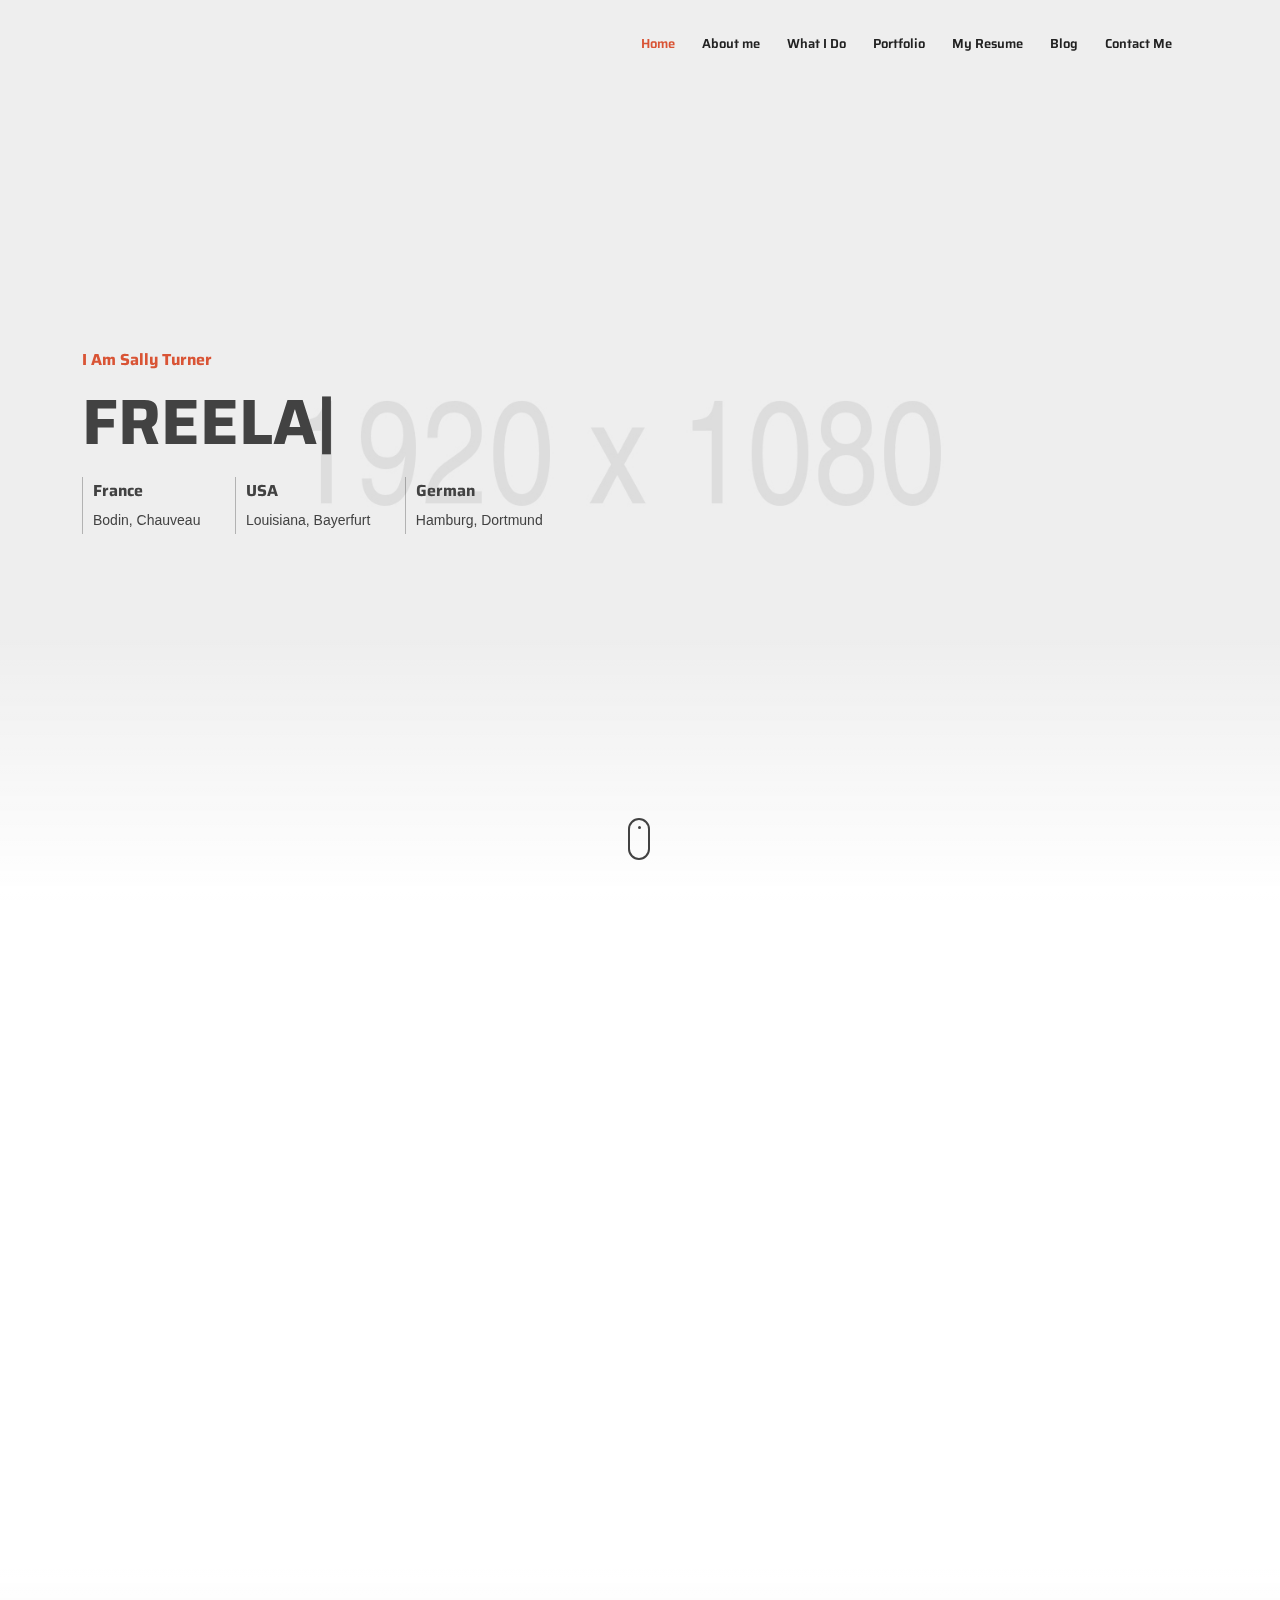
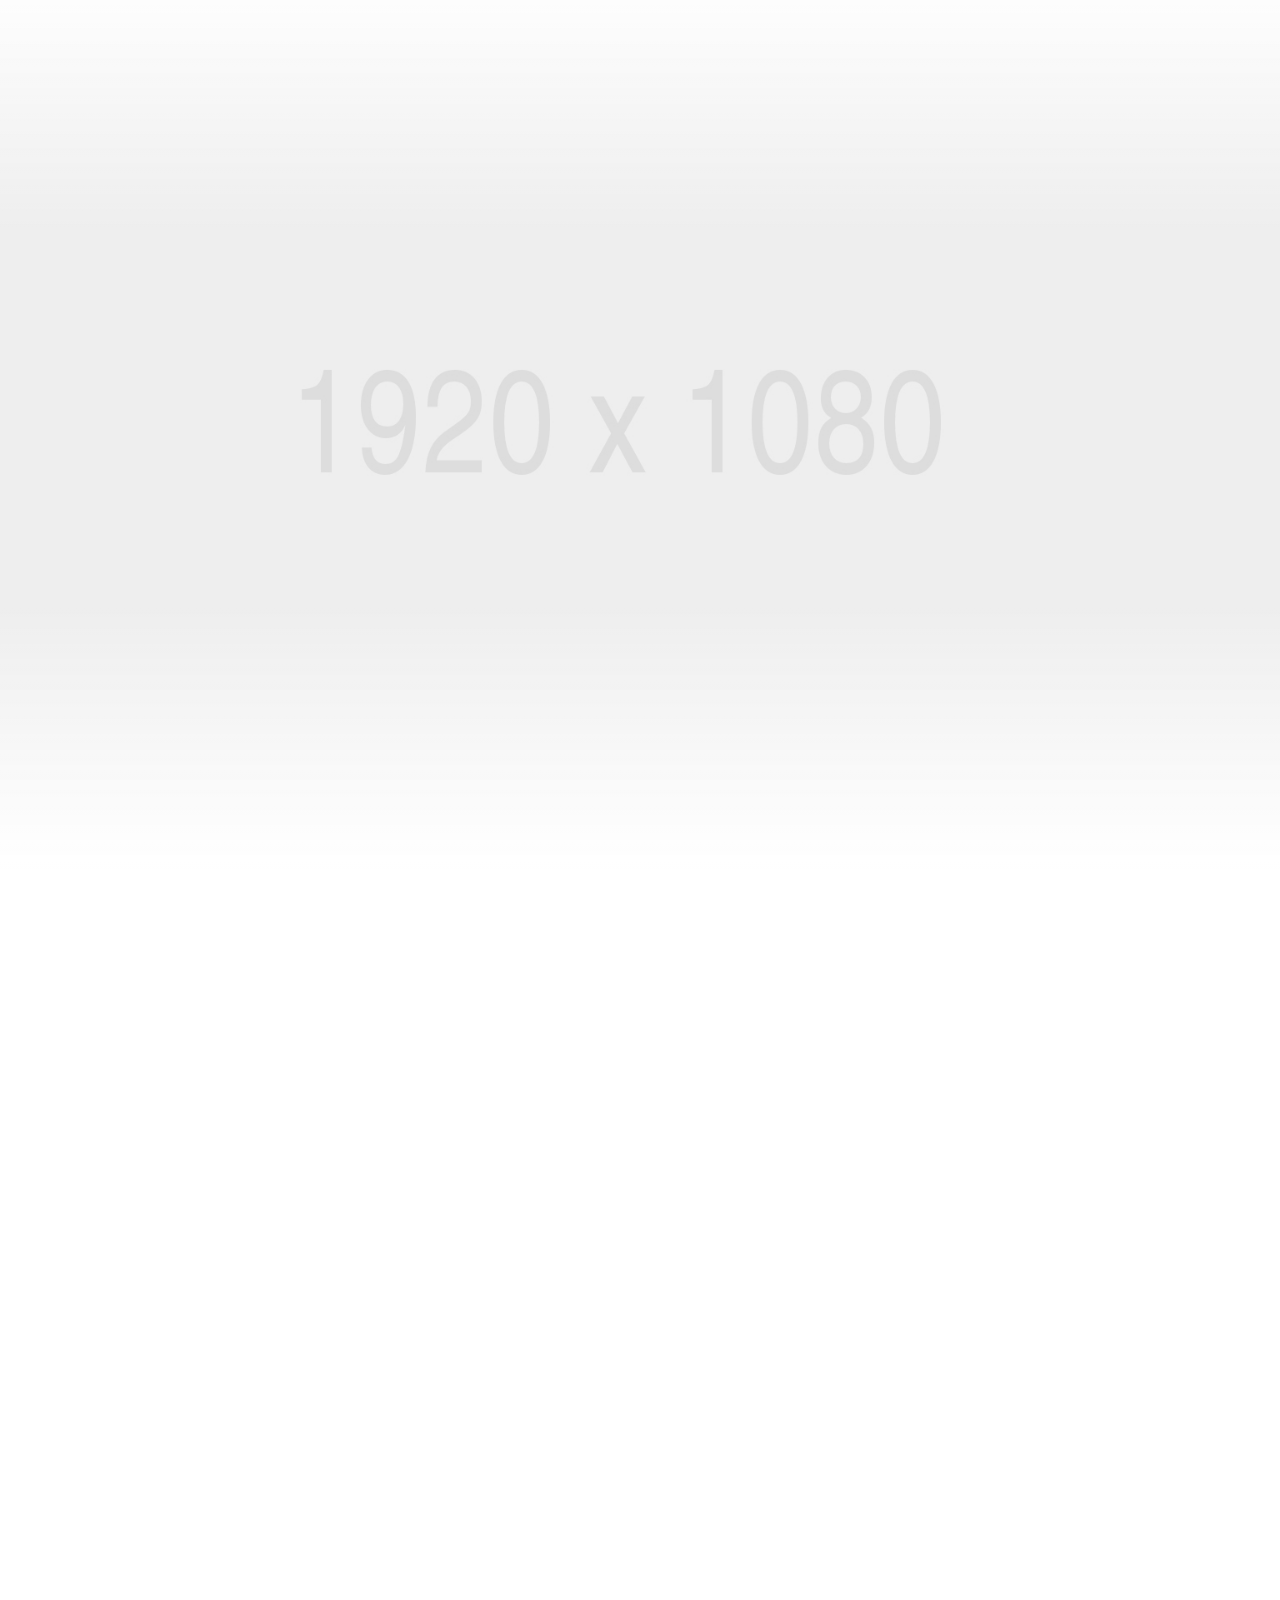
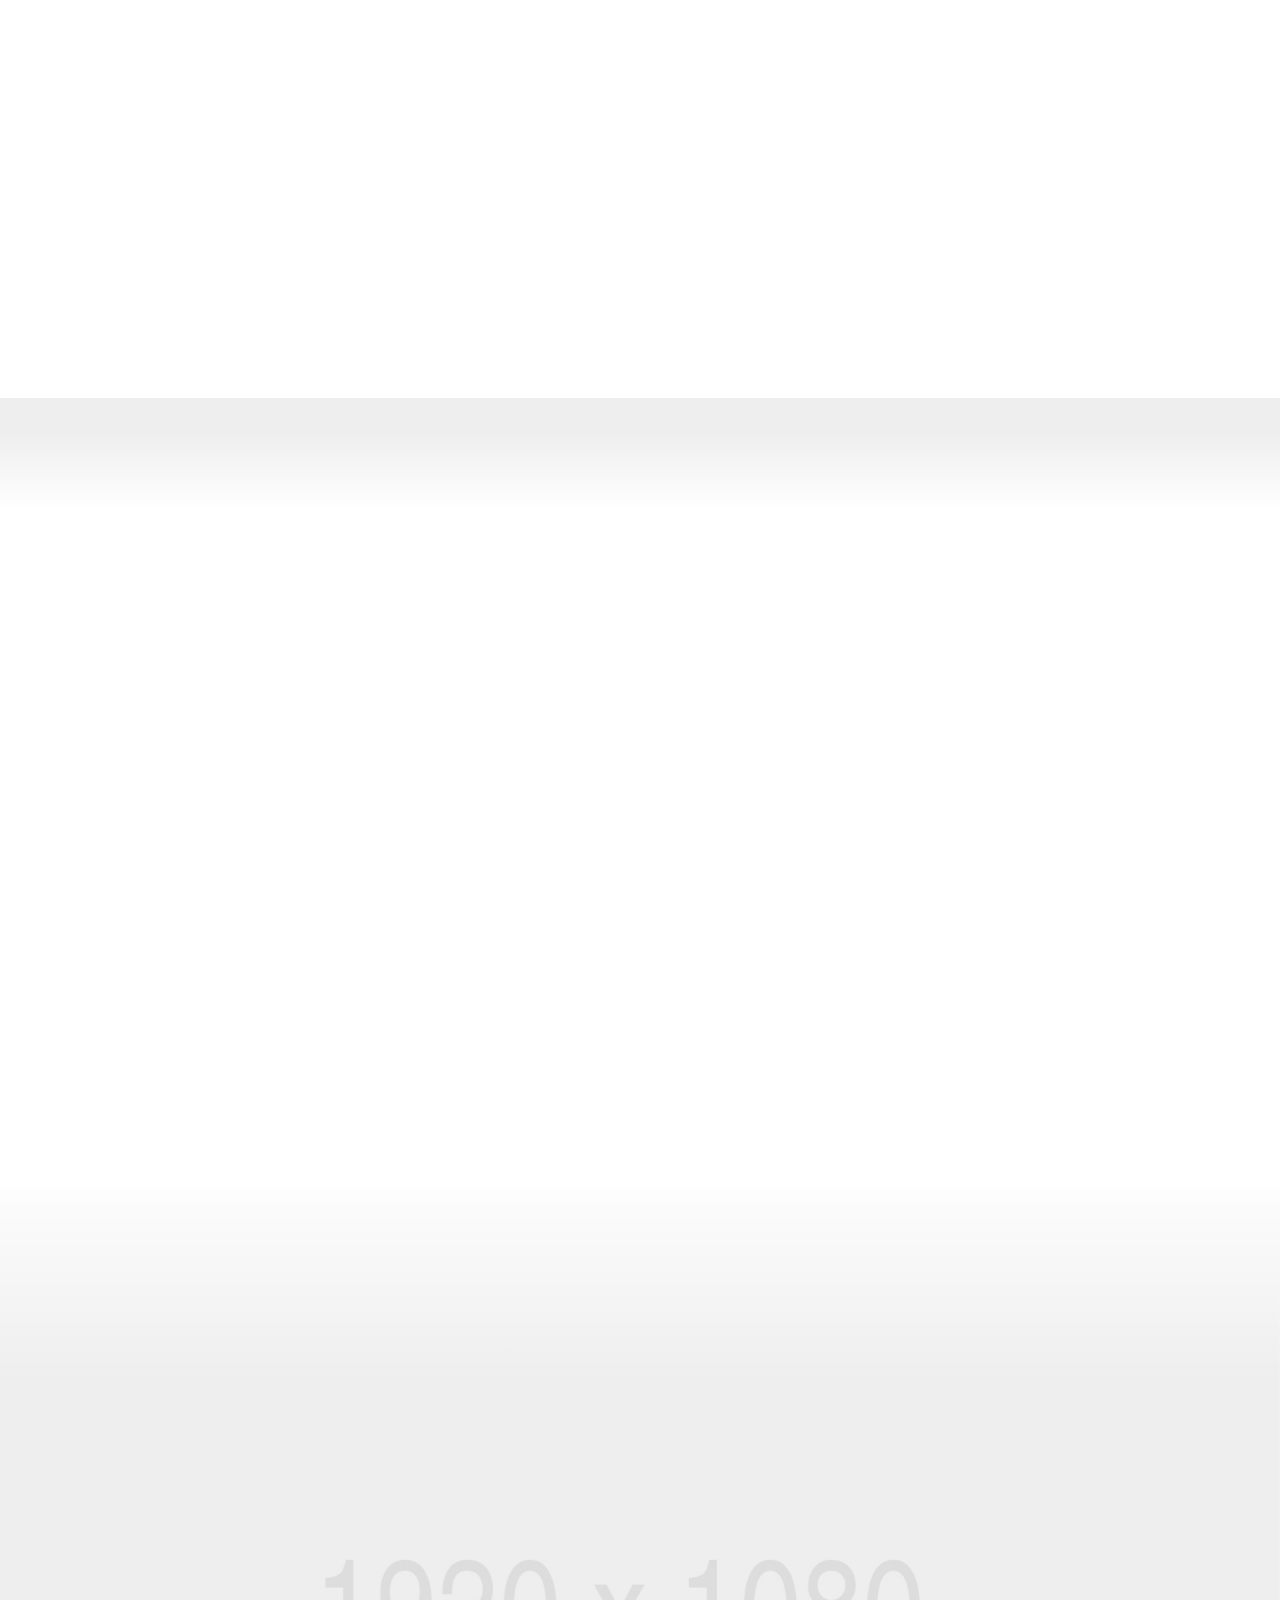
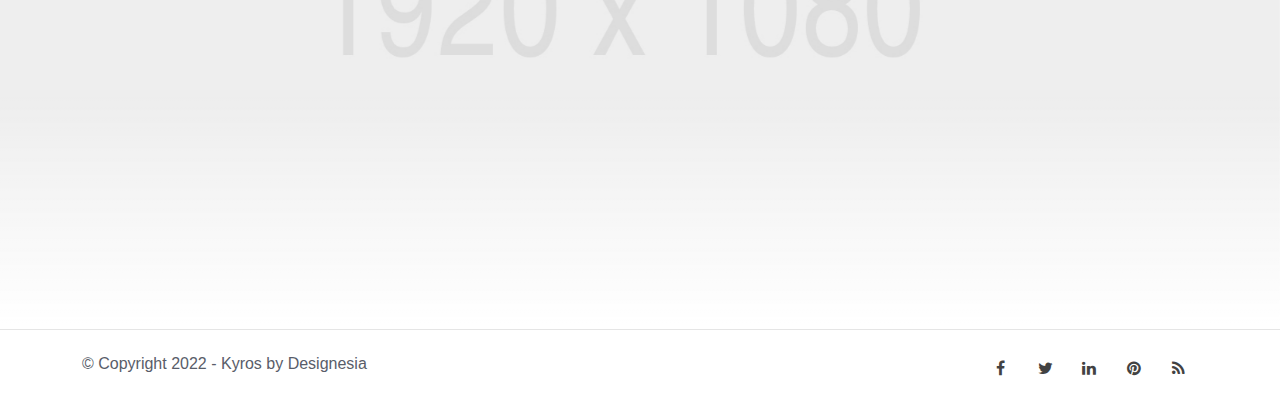
==== commit aa619a4e: "major update" ====
--- a/index-light.html
+++ b/index-light.html
@@ -2,11 +2,11 @@
 <html lang="zxx">
 
 <head>
-    <title>Kyros - Personal Website</title>
+    <title>Kanakasri</title>
     <link rel="icon" href="images/icon.png" type="image/gif" sizes="16x16">
     <meta content="text/html;charset=utf-8" http-equiv="Content-Type">
     <meta content="width=device-width, initial-scale=1.0" name="viewport" />
-    <meta content="Kyros - Personal Website" name="description" />
+    <meta content="Kanakasri" name="description" />
     <meta content="" name="keywords" />
     <meta content="" name="author" />
     <!-- CSS Files
--- a/css/style.css
+++ b/css/style.css
@@ -3112,7 +3112,7 @@
     text-decoration: none;
     border: solid 1px rgba(255, 255, 255, .75);
     padding: 8px 30px 8px 30px;
-    x font-size: 10px;
+    font-size: 10px;
     font-weight: 600;
 }
 
@@ -7709,7 +7709,7 @@
     font-weight: 400;
     font-size: 14px;
     margin: 0;
-    padding: 0
+    padding: 0;
     color: rgba(255, 255, 255, .5);
 }
 
